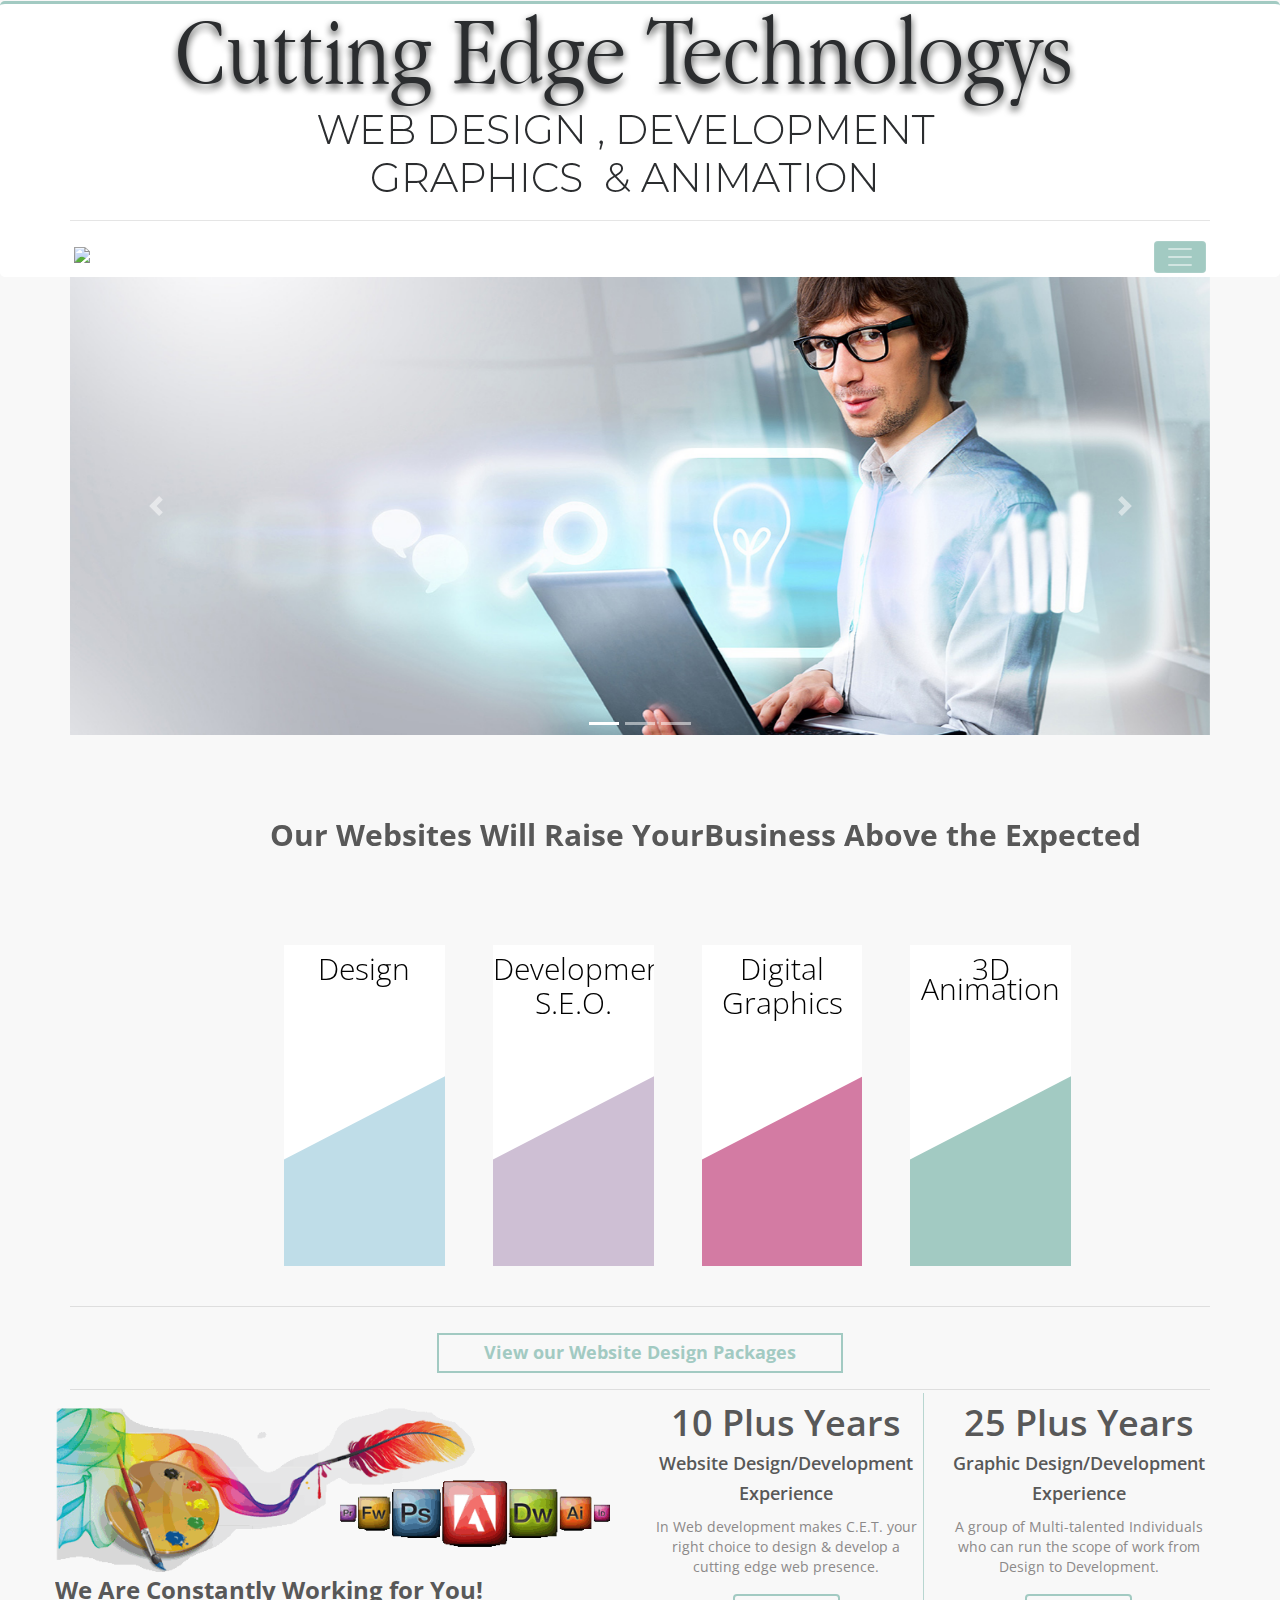
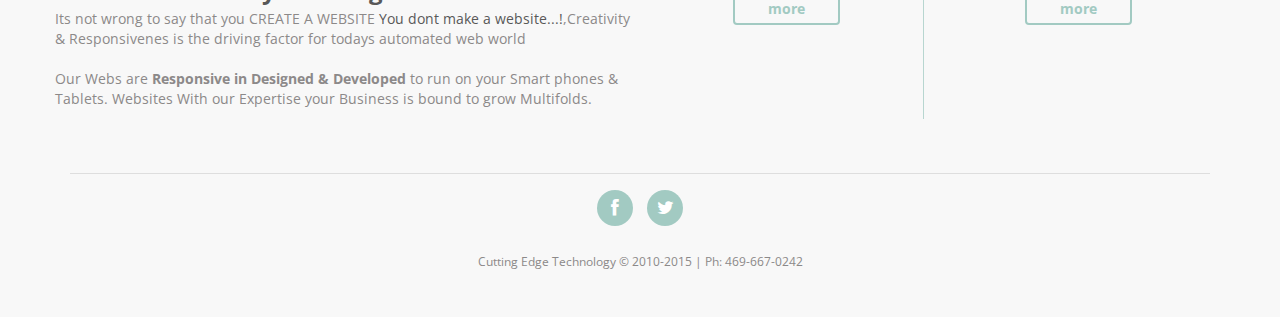
==== index.html @ 6c6d4061 "H-commit-i" ====
<!DOCTYPE html>
<html lang="en">

<head>
    <meta charset="utf-8" name="viewport" content="width=device-width, initial-scale=1, shrink-to-fit=no">
    <title>Cutting Edge Technologys</title>
    <meta name="free, free websites in dallas," content="cuttingedgetechnologys, cutting edge, technologys, technologies, free websites, websites in Dallas, websites in texas, texas websites, responsive sites, cutting edge websites, cheap website designer, webdevelopment web development, photoshop websites, e-commerce websites, webstoes, cheapwebstores, webtemplates "
    />
    <meta name="graphios designing, 3D Animation" content="graphics, poster, brochoures, logo, advertising materials, advertising, post cards, invitations, designing, content development, development, 3D models, 3D Movies, 3D motion graphics, " />
    <meta name="google-site-verification" content="2h7pcR8pGef8449ev7ErR7d0DSSHDyjpPZHNwzEjyZI" />
    <link rel="stylesheet" href="https://maxcdn.bootstrapcdn.com/bootstrap/4.4.1/css/bootstrap.min.css">
    <script src="https://ajax.googleapis.com/ajax/libs/jquery/3.4.1/jquery.min.js"></script>
    <script src="https://cdnjs.cloudflare.com/ajax/libs/popper.js/1.16.0/umd/popper.min.js"></script>
    <script src="https://maxcdn.bootstrapcdn.com/bootstrap/4.4.1/js/bootstrap.min.js"></script>
    <link rel="icon" href="images/favicon.png">
    <link rel="shortcut icon" href="images/favicon.png">
    <link rel="stylesheet" href="css/camera.css">
    <link rel="stylesheet" href="css/component.css">
    <link rel="stylesheet" href="css/style.css">
    <script src="js/jquery.js"></script>
    <script src="js/jquery-migrate-1.1.1.js"></script>
    <script src="js/jquery.equalheights.js"></script>
    <script src="js/jquery.ui.totop.js"></script>
    <script src="js/jquery.easing.1.3.js"></script>
    <script src="js/camera.js"></script>
    <script src="js/snap.svg-min.js"></script>
    <!--[if (gt IE 9)|!(IE)]><!-->
    <script src="js/jquery.mobile.customized.min.js"></script>
    <!--<![endif]-->
    <script>
        $(document).ready(function() {
            jQuery('#camera_wrap').camera({
                loader: false,
                pagination: true,
                minHeight: '394',
                thumbnails: false,
                height: '40.1875%',
                caption: false,
                navigation: false,
                fx: 'mosaic'
            });
            $().UItoTop({
                easingType: 'easeOutQuart'
            });
        });
    </script>
    <!--[if lt IE 8]>
		<div style=' clear: both; text-align:center; position: relative;'>
			<a href="http://windows.microsoft.com/en-US/internet-explorer/products/ie/home?ocid=ie6_countdown_bannercode">
				<img src="http://storage.ie6countdown.com/assets/100/images/banners/warning_bar_0000_us.jpg" border="0" height="42" width="820" alt="You are using an outdated browser. For a faster, safer browsing experience, upgrade for free today." />
			</a>
		</div>
		<![endif]-->
    <!--[if lt IE 9]>
		<script src="js/html5shiv.js"></script>
		<link rel="stylesheet" media="screen" href="css/ie.css">
		<![endif]-->
    <!--[if lt IE 10]>
		<link rel="stylesheet" media="screen" href="css/ie1.css">
		<![endif]-->
</head>

<body class="page1">

    <!--==============================header=================================-->
    <header class="jumbotron bg-white p-0 m-0">
        <!-- <div class="menu_block"> -->

        <!-- <nav id="bt-menu" class="bt-menu row">
                        <a href="#" class="bt-menu-trigger"><span>Menu</span></a>
                        <ul class="mt-5">
                            <li class="current bt-icon ml-4 mr-2 ml-md-3 mr-md-4 mr-xl-5"><a href="index.html">Home</a></li>
                            <li class="bt-icon mr-2 mr-md-4 mr-xl-5"><a href="index-1.html">About</a></li>
                            <li class="bt-icon mr-5 mr-md-5"><a href="index-2.html">Services</a></li>
                            <li class="bt-icon ml-3 mr-2"><a href="index-3.html">Projects</a></li>
                            <li class="bt-icon mr-2 mr-md-4 mr-xl-5"><a href="index-4.html">Graphics</a></li>
                            <li class="bt-icon mr-4 mr-md-4 mr-xl-5"><a href="index-5.html">Contacts</a></li>
                            <li class="bt-icon mr-4 mr-md-4 mr-xl-5"><a href="index-6.html">Packages</a></li>
                        </ul>
                    </nav> -->
        <div class="clear"></div>
        </div>
        <div class="container p-0">
            <div class="row row-header">
                <div class="col-12 col-md-12">
                    <a class="offset-xl-1" href="index.html"><img src="images/logo1.png" alt="Cutting Edge Tecnology"></a>
                    <div class="clear"></div>
                    <hr>
                    <nav class="navbar navbar-dark navbar-expand-xxl  p-1">
                        <div class="container p-0">
                            <a class="navbar-brand" href="index.html"><img src="images/untitled-2.png" height="38" width="48" alt="Logo"></a>
                            <button class="navbar-toggler" type="button" data-toggle="collapse" data-target="#Navbar">
                                    <span class="navbar-toggler-icon"></span>
                                </button>
                            <div class="collapse navbar-collapse" id="Navbar">
                                <ul class="navbar-nav">
                                    <li class="nav-item active"><a class="nav-link" href="index.html"> Home</a></li>
                                    <li class="nav-item"><a class="nav-link" href="index-1.html"> About</a></li>
                                    <li class="nav-item"><a class="nav-link" href="index-2.html"> Services</a></li>
                                    <li class="nav-item"><a class="nav-link" href="index-3.html"> Projects</a></li>
                                    <li class="nav-item"><a class="nav-link" href="index-4.html"> Graphics</a></li>
                                    <li class="nav-item"><a class="nav-link" href="index-5.html"> Contacts</a></li>
                                    <li class="nav-item dropdown"><a class="nav-link dropdown-toggle" id="navbardrop" data-toggle="dropdown">
                                              Plans
                                            </a>
                                            <div class="dropdown-menu">
                                              <a class="dropdown-item" href="index-6.html">Standard Website</a>
                                              <a class="dropdown-item" href="index-1a.html">Ecommerce Website</a>
                                              <a class="dropdown-item" href="index-1b.html">Package Website</a>
                                            </div>
                                          </li>
                                </ul>
                                </span>
                            </div>
                        </div>
                    </nav>
                </div>
            </div>
        </div>


    </header>
    <div class="container p-0">
        <div class="row row-content">
            <div class="col">
                <div id="mycarousel" class="carousel slide" data-ride="carousel">
                    <div class="carousel-inner" role="listbox">
                        <div class="carousel-item active">
                            <img src="images/slide.jpg" class="d-block img-fluid">
                        </div>
                        <div class="carousel-item">
                            <img src="images/slide1.jpg" alt="buffet" class="d-block img-fluid">
                        </div>
                        <div class="carousel-item">
                            <img src="images/slide2.jpg" alt="alberto" class="d-block img-fluid">
                        </div>
                    </div>
                    <ul class="carousel-indicators">
                        <li data-target="#mycarousel" data-slide-to="0" class="active"></li>
                        <li data-target="#mycarousel" data-slide-to="1"></li>
                        <li data-target="#mycarousel" data-slide-to="2"></li>
                    </ul>
                    <a class="carousel-control-prev" data-target="#mycarousel" data-slide="prev" role="button">
                        <span class="carousel-control-prev-icon"></span>
                    </a>
                    <a class="carousel-control-next" data-target="#mycarousel" data-slide="next" role="button">
                        <span class="carousel-control-next-icon"></span>
                    </a>
                </div>
            </div>
        </div>
        <div class="col-12">
            <div class="slogan row offset-1 offset-lg-2">
                <p class="d-inline-flex">Our Websites Will Raise Your </p>
                <p> Business Above the Expected </p><br>
            </div>
        </div>
        <section class="grid row offset-xl-2" id="grid">
            <a class="col-10 col-md-4 col-lg-3 col-xl-2 m-lg-4 m-5 p-0" href="index-1.html" data-path-hover="180,70.57627 -180,0 L 0,0 180,0 z">
                <figure>
                    <svg viewBox="0 0 180 320" preserveAspectRatio="none"><path d="M 180,160 0,262 0,0 180,0 z"/></svg>
                    <figcaption>
                        <div class="title">Design</div>
                    </figcaption>
                </figure>

            </a>
            <a class="col-10 col-md-4 col-lg-3 col-xl-2 m-lg-4 m-5 p-0" href="index-1.html" data-path-hover="180,70.57627 -180,0 L 0,0 180,0 z">
                <figure>
                    <svg viewBox="0 0 180 320" preserveAspectRatio="none"><path d="M 180,160 0,262 0,0 180,0 z"/></svg>
                    <figcaption>
                        <div class="title">Development</div>
                        <div class="title">S.E.O.</div>
                    </figcaption>
                </figure>
            </a>
            <a class="col-10 col-md-4 col-lg-3 col-xl-2 m-lg-4 m-5 p-0" href="index-2.html" data-path-hover="180,70.57627 -180,0 L 0,0 180,0 z">
                <figure>
                    <svg viewBox="0 0 180 320" preserveAspectRatio="none"><path d="M 180,160 0,262 0,0 180,0 z"/></svg>
                    <figcaption>
                        <div class="title"> Digital</div>
                        <div class="title"> Graphics</div>
                    </figcaption>
                </figure>

            </a>
            <a class="col-10 col-md-4 col-lg-3 col-xl-2 m-lg-4 m-5 p-0" href="index-2.html" data-path-hover="180,70.57627 -180,0 L 0,0 180,0 z">
                <figure>
                    <svg viewBox="0 0 180 320" preserveAspectRatio="none"><path d="M 180,160 0,262 0,0 180,0 z"/></svg>
                    <figcaption>
                        <div class="title">3D Animation</div>
                    </figcaption>
                </figure>

            </a>
        </section>
        <hr>
        <div class="row">
            <div class="col-12" align="center">
                <a href="index-1.html#here" class="btn1">View our Website Design Packages</a>
            </div>
        </div>
        <hr>
        <!--==============================Content=================================-->
        <div class="container p-0 pb-5">

            <!-- <div class="ic">Get in Touch with Cutting Edge Technologies for a Website...</div> -->
            <div class="row">
                <div class="col-10 col-md-10 col-lg-6 m-5 m-md-4 m-lg-0 p-lg-0">
                    <img src="images/bsc_P.gif" alt="">
                    <div class="extra_wrapper">
                        <div class="title1">We Are Constantly Working for You!</div>
                        <p>Its not wrong to say that you CREATE A WEBSITE <span class="col3"><a href="" rel="dofollow">You dont make a website...!</a></span>,Creativity & Responsivenes is the driving factor for todays automated web world </p>
                    </div>
                    <span class="extra_wrapper">Our Webs are <strong>Responsive in Designed & Developed</strong> to run on your Smart phones & Tablets. <span class="col3"><a href="" rel="nofollow"></a></span> Websites </span>With our Expertise your Business
                    is bound to grow Multifolds. </div>
                <div class="col-10 col-md-5 col-lg-3 m-5 m-md-4 m-lg-0 p-lg-0">
                    <div class="block1">
                        <div class="title">10 Plus Years <span>Website  Design/Development Experience</span></div>
                        In Web development makes C.E.T. your right choice to design & develop a cutting edge web presence.
                        <br>
                        <a href="index-3.html" class="btn bt1">more</a>
                    </div>
                </div>
                <div class="ver col-10 col-md-5 col-lg-3 m-5 m-md-4 m-lg-0 p-lg-0">
                    <div class="block1">
                        <div class="title">25 Plus Years <span>Graphic Design/Development Experience</span></div>
                        A group of Multi-talented Individuals who can run the scope of work from Design to Development.
                        <br>
                        <a href="index-4.html" class="btn bt1">more</a>
                    </div>
                </div>
            </div>
        </div>
        <!--==============================footer=================================-->
        <footer class="conatiner p-0 pb-5">
            <hr>
            <div class="row">
                <div class="col-12">
                    <div class="socials">
                        <a href="https://www.facebook.com/cutedgeweb" class="fa fa-facebook"></a>
                        <a href="#" class="fa fa-twitter"></a>
                    </div>
                    <div class="clear"></div>
                    <div class="copy">
                        Cutting Edge Technology &copy; 2010-2015 | Ph: 469-667-0242
                    </div>
                </div>
            </div>
        </footer>
        <script>
            $(document).ready(function() {
                $(".bt-menu-trigger").toggle(
                    function() {
                        $('.bt-menu').addClass('bt-menu-open');
                    },
                    function() {
                        $('.bt-menu').removeClass('bt-menu-open');
                    }
                );
            });
            (function() {
                function init() {
                    var speed = 250,
                        easing = mina.easeinout;
                    [].slice.call(document.querySelectorAll('#grid > a')).forEach(function(el) {
                        var s = Snap(el.querySelector('svg')),
                            path = s.select('path'),
                            pathConfig = {
                                from: path.attr('d'),
                                to: el.getAttribute('data-path-hover')
                            };
                        el.addEventListener('mouseenter', function() {
                            path.animate({
                                'path': pathConfig.to
                            }, speed, easing);
                        });
                        el.addEventListener('mouseleave', function() {
                            path.animate({
                                'path': pathConfig.from
                            }, speed, easing);
                        });
                    });
                }
                init();
            })();
        </script>

</body>

</html>
---- css/camera.css ----
/**************************
*
*	GENERAL
*
**************************/


.slider_wrapper {
	position: relative;
	text-align: left;
}

.camera_target_content {
	overflow: visible !important;

}

.camera_wrap {
	display: none;
	position: relative;
	overflow: visible !important;
	z-index: 0;
	margin-bottom: 0 !important;
}


.camera_wrap img {
	max-width: 10000px;
}

.camera_fakehover {
	height: 100%;
	min-height: 60px;
	position: relative;
	width: 100%;
}

.camera_src {
	display: none;
}
.cameraCont, .cameraContents {
	height: 100%;
	position: relative;
	width: 100%;
	z-index: 1;
}
.cameraSlide {
	bottom: 0;
	left: 0;
	position: absolute;
	right: 0;
	top: 0;
	width: 100%;
}
.cameraContent {
	bottom: 0;
	display: none;
	left: 0;
	position: absolute;
	right: 0;
	top: 0;
	width: 100%;
}
.camera_target {
	bottom: 0;
	height: 100%;
	left: 0;
	overflow: hidden;
	position: absolute;
	right: 0;
	text-align: left;
	top: 0;
	width: 100%;
	z-index: 0;
}
.camera_overlayer {
	bottom: 0;
	height: 100%;
	left: 0;
	overflow: hidden;
	position: absolute;
	right: 0;
	top: 0;
	width: 100%;
	z-index: 0;
}
.camera_target_content {
	bottom: 0;
	left: 0;
	overflow: hidden;
	position: absolute;
	right: 0;
	top: 0;
	z-index: 2;
}
.camera_target_content .camera_link {
    background: url(../images/blank.gif);
	display: block;
	height: 100%;
	text-decoration: none;
}
.camera_loader {
    background: #fff url(../images/camera-loader.gif) no-repeat center;
	background: rgba(255, 255, 255, 0.9) url(../images/camera-loader.gif) no-repeat center;
	border: 1px solid #ffffff;
	border-radius: 18px;
	height: 36px;
	left: 50%;
	overflow: hidden;
	position: absolute;
	margin: -18px 0 0 -18px;
	top: 50%;
	width: 36px;
	z-index: 3;
}

.camera_nav_cont {
	height: 65px;
	overflow: hidden;
	position: absolute;
	right: 9px;
	top: 15px;
	width: 120px;
	z-index: 4;
}
.camerarelative {
	overflow: hidden;
	position: relative;
}
.imgFake {
	cursor: pointer;
}
.camera_commands > .camera_stop {
	display: none;	
}


.slide_wrapper .camera_prev{
	background: url(../images/prevnext_bg.png) 0 0 repeat;
	width: 70px;	
	top: 0 !important;
	height: auto !important;
	bottom: 0;
	left: -80px;
	display: block;
	position: absolute;
	opacity: 1 !important;
	transition: 0.5s ease;
	-o-transition: 0.5s ease;
	-webkit-transition: 0.5s ease;
}

.slide_wrapper .camera_prev>span {
	background: url(../images/prev.png) center 0 no-repeat;
	top: 50%;
		
	margin-top: -10px;
	position: absolute;
	display: block;
	height: 20px;
	left: 0;
	right: 0;
}

.slide_wrapper .camera_next>span {
	background: url(../images/next.png) center 0 no-repeat;
	top: 50%;
	margin-top: -10px;
	position: absolute;
	display: block;
	left: 0;
	right: 0;
	height: 20px;
}



.slide_wrapper .camera_next {
	background: url(../images/prevnext_bg.png) 0 0 repeat;
	width: 70px;	
	top: 0  !important;
	bottom: 0;
	height: auto !important;

	right: -80px;
	display: block;
	position: absolute;
	opacity: 1 !important;
	transition: 0.5s ease;
	-o-transition: 0.5s ease;
	-webkit-transition: 0.5s ease;
}

.camera_thumbs_cont {
	z-index: 900;
	position: absolute;
	bottom: 0;
	left: 0;
	right: 0;
}


.camera_thumbs_cont > div {
	float: left;
	width: 100%;

}
.camera_thumbs_cont ul {
	background: url(../images/thumb_bg.png) 0 0 repeat;
	overflow: hidden;
	position: relative;
	width: 100% !important;
	margin: 0 !important;
	margin-left: 0px !important;
	left: 0% !important;
	margin-top: 0px !important;
	text-align: center;
	padding: 10px 0 10px;
}
.camera_thumbs_cont ul li {
	background-color: transparent;
	display: inline-block;
	font-size: 0;
	line-height: 0;
	transition: 0.5s ease;
	-o-transition: 0.5s ease;
	-webkit-transition: 0.5s ease;
}

.camera_thumbs_cont ul li+li  {
	margin-left: 11px !important;
}
.camera_thumbs_cont ul li > img {
	cursor: pointer;
	opacity: 1 !important;
	vertical-align:bottom;
	transition: 0.5s ease;
	-o-transition: 0.5s ease;
	-webkit-transition: 0.5s ease;
}





.camera_thumbs_cont ul li:hover, .camera_thumbs_cont ul li.cameracurrent {
	opacity: 0.5;
}
.camera_clear {
	display: block;
	clear: both;
}
.showIt {
	display: none;
}
.camera_clear {
	clear: both;
	display: block;
	height: 1px;
	margin: -1px 0 25px;
	position: relative;
	text-align: right;
}



.caption {
	position: absolute;
	text-align: center;
	left: 50%;
	top: 0;
	bottom: 0;
	margin-left: -585px;
	width: 1170px;
	color: #fff;
	-moz-box-sizing: border-box;
	-webkit-box-sizing: border-box;
	-o-box-sizing: border-box;
	box-sizing: border-box;
}


.caption p {
	font-size: 24px;
	line-height: 30px;
	font-weight: 300;
	margin-bottom: 0;
	margin-bottom: 75px;
}

.caption a {
	position: absolute;
	bottom: -14px;
	display: inline-block;
	background: url(../images/capt_link.png) 0 0 repeat-x #e05239;
	border-radius: 8px;
	font: 24px/30px 'Yeseva One', cursive;
	color: #fff;
	text-transform: uppercase;
	padding: 22px 74px 20px 79px;
	position: relative;
	box-shadow: 0 3px 1px rgba(0,0,0,0.3)
}

.caption a:after {
	position: absolute;
	display: block;
	content: '';
	left: 2px;
	right: 2px;
	top: 2px;
	bottom: 2px;
	border-radius: 6px;
	border: 1px solid #ec9889;
	transition: 0.5s ease;
	-o-transition: 0.5s ease;
	-webkit-transition: 0.5s ease;
}

.caption a:hover:after {
	left: 5px;
	top: 5px;
	right: 5px;
	bottom: 5px;
}

.caption a:hover {
	background-position: 0 -100px;
	background-color: #e05239;
	color: #fff;
}

/**************************
*
*	COLORS & SKINS
*
**************************/




.camera_pag  {
	display: block;
	position: absolute;
	right: 50%;
	margin-right: -470px;
	bottom: -23px;
	overflow: hidden;
	z-index: 999;
	text-align: left;

}

.camera_pag_ul {
 	overflow: hidden;


}

.camera_pag ul li {
	float: left;
}

@media (min-width: 768px){
	.camera_pag {margin: 0px; float: right; right: 40%; left: 40%; position: absolute;}
}


.camera_pag ul li+li {
	margin-left: 3px;
}

.camera_pag ul li span {
	background-color: #585858;
	display: block;
	width: 54px;
	height: 7px;
	overflow: hidden;
	color: transparent;
	text-indent: -100px;
	transition: 0.5s ease;
    -o-transition: 0.5s ease;
    -webkit-transition: 0.5s ease;
}

.camera_pag ul li:hover span, .camera_pag ul li.cameracurrent span {
	cursor: pointer;
	background-color: #a2cac2;
}

/*

.camera_prev, .camera_next {
	display: block;
	position: absolute;
	width: 40px;
	height: 68px;
	left: 50%;
	margin-left: -625px;
	cursor: pointer;
	top: 50%;
	margin-top: -34px;
	z-index: 999;
	background: url(../images/prevnext.png) 0 0 no-repeat;
	
}

.camera_next {
	left: auto;
	margin-left: 0;
	right: 50%;
	margin-right: -625px;
	background-position: right bottom;
}

.camera_prev:hover {
	background-position: 0 bottom;
}

.camera_next:hover  {
	background-position: right 0;
}
*/
---- css/component.css ----
/* Common style */
.grid {
}

.grid a {
	float: left;
	display: block;
	margin: 0 10px;
	width: 220px;
	position: relative;
}

.grid a span {
	display: block;
	color: #fff;
	padding: 5px 45px 7px;
	font: bold 18px/24px 'Open Sans Condensed', sans-serif;
	border: 2px solid #fff;
	position: absolute;
	overflow: hidden;
	left: 50%;
	top: 50%;
	margin-top: 9px;
	z-index: 999;
	margin-left: -65px;
	transition: 0.5s ease;
	-o-transition: 0.5s ease;
	-webkit-transition: 0.5s ease;
	transform: scale(0);
    -webkit-transform: scale(0);
    -o-transform: scale(0);
    -moz-transform: scale(0);
    -ms-transform: scale(0);
}

.grid a:hover span {
	transform: scale(1);
    -webkit-transform: scale(1);
    -o-transform: scale(1);
    -moz-transform: scale(1);
    -ms-transform: scale(1);
}


.grid figure {
	position: relative;
	overflow: hidden;
	background: #bfdde8;
	height: 321px;
}

.grid a+a figure  {
	background-color: #cebfd4;
}

.grid a+a+a figure  {
	background-color: #d37ba3;
}

.grid a+a+a+a figure  {
	background-color: #a2cac2;
}

.grid figure img {
	position: relative;
	display: block;
	width: 100%;
	opacity: 0.7;
	-webkit-transition: opacity 0.3s;
	transition: opacity 0.3s;
}

.grid figcaption {
	position: absolute;
	top: 0;
	z-index: 11;
	width: 100%;
	height: 100%;
	text-align: center;
}

.grid figcaption {
	-webkit-backface-visibility: hidden;
	backface-visibility: hidden;
}

/* Style for SVG */
.grid svg {
	position: absolute;
	top: -1px; /* fixes rendering issue in FF */
	z-index: 10;
	width: 101%;
	height: 82%;
}


.grid svg path {
	fill: #fff;
}

/* Hover effects */
---- css/style.css ----
/**/

@import url(//fonts.googleapis.com/css?family=Open+Sans:400);
@import url(//fonts.googleapis.com/css?family=Open+Sans:300);
@import url(//fonts.googleapis.com/css?family=Open+Sans:700);
@import url(//fonts.googleapis.com/css?family=Open+Sans:600);
@import url(http://fonts.googleapis.com/css?family=Open+Sans+Condensed:700);

/*       'Open Sans', sans-serif     */

@import "../css/reset.css";
@import "../css/grid.css";
@import "../css/menu.css";
@import "../css/font-awesome.css";
input {
    outline: none !important;
    border-radius: 0 !important;
}

html {
    width: 100%;
}

a[href^="tel:"] {
    color: inherit;
    text-decoration: none;
}

* {
    -webkit-text-size-adjust: none;
}

body {
    font: 14px/20px 'Open Sans', sans-serif;
    color: #8c8989;
    background-color: #f8f8f8;
    position: relative;
    /* min-width:960px; */
    padding-top: 1px;
}

.ic {
    border: 0;
    float: right;
    background: #fff;
    color: #f00;
    width: 50%;
    line-height: 10px;
    font-size: 10px;
    margin: -220% 0 0 0;
    overflow: hidden;
    padding: 0
}

body.pt0 {
    padding-top: 0;
}

h1,
h2,
h3,
h4,
h5,
h6 {
    font-weight: normal;
    color: #009fb3;
}

h2 {
    font-size: 30px;
    line-height: 30px;
    color: #585858;
    font-weight: bold;
    padding-top: 50px;
    margin-bottom: 43px;
}

h3 {
    font: bold 30px/30px 'Open Sans Condensed', sans-serif;
    color: #585858;
    padding-top: 45px;
    margin-bottom: 46px;
}

h4 {
    font: bold 22px/22px 'Open Sans Condensed', sans-serif;
    color: #585858;
    padding-top: 10px;
    margin-bottom: 10px;
}

p {
    margin-bottom: 20px;
}

img {
    max-width: 100%;
}

address {
    font-style: normal;
}

ul {
    padding: 0;
    margin: 0;
    list-style: none;
}

ul.list {
    padding-top: 18px;
    margin-bottom: 46px;
}

ul.list li {
    padding-left: 28px;
    position: relative;
}

ul.list li:after {
    position: absolute;
    content: '';
    left: 0;
    top: 0;
    display: block;
    font-family: 'FontAwesome';
    font-size: 24px;
    line-height: 20px;
    color: #a2cac2;
}

ul.list li+li {
    margin-top: 16px;
}

ul.list1 {
    padding-left: 10px;
}

ul.list1 li+li {
    margin-top: 21px;
}

ul.list1 li+li+li {
    margin-top: 22px;
}

ul.list1 time {
    font-size: 18px;
    color: #8cb2aa;
    font-weight: 600;
    margin-top: 1px;
    float: left;
    width: 68px;
}


/*links*/

a {
    text-decoration: none;
    color: inherit;
    outline: none;
    transition: 0.5s ease;
    -o-transition: 0.5s ease;
    -webkit-transition: 0.5s ease;
}

a:hover {
    color: #a2cac2;
    text-align: center;
}

a.btn,
button.btn {
    display: inline-block;
    color: #a2cac2;
    font: bold 18px/24px 'Open Sans Condensed', sans-serif;
    border: 2px solid #a2cac2;
    padding: 5px 45px 7px;
    margin-top: 47px;
}

a.btn:hover,
button.btn:hover {
    background-color: #a2cac2;
    color: #fff;
}

a.btn1 {
    display: inline-block;
    color: #a2cac2;
    font: bold 18px/24px 'Open Sans Condensed', sans-serif;
    border: 2px solid #a2cac2;
    padding: 5px 45px 7px;
    margin-top: 10px;
}

a.btn1:hover {
    background-color: #a2cac2;
    color: #fff;
}


/*preclass*/

.mb0 {
    margin-bottom: 0px !important;
}

.m0 {
    margin: 0 !important;
}

.pad0 {
    padding: 0 !important;
}

.pt0 {
    padding-top: 0;
}

.img_inner {
    max-width: 100%;
    -moz-box-sizing: border-box;
    -webkit-box-sizing: border-box;
    -o-box-sizing: border-box;
    box-sizing: border-box;
    margin-bottom: 51px;
    position: relative;
    margin-top: 5px;
}

.fleft {
    float: left;
    margin-right: 20px;
    margin-top: 5px;
    margin-bottom: 0px;
}

.page1 .fleft {
    margin-top: 1px;
    margin-right: 22px;
}

.fright {
    float: right !important;
}

.upp {
    text-transform: uppercase;
}

.alright {
    text-align: right;
}

.center {
    text-align: center;
}

.wrapper,
.extra_wrapper {
    overflow: hidden;
}

.clear {
    float: none !important;
    clear: both;
}


/*header*/

header {
    display: block;
    position: relative;
    z-index: 999;
    padding: 50px 0 0px;
    border-top: 3px solid #a2cac2;
    border-bottom: 3px solid #c3dcd7;
}

.pt0 header {
    border-top-width: 1px;
}

.page1 header {
    border-bottom: 0;
    border-top-width: 3px;
}

h1 {
    float: none;
    z-index: 999;
    font-size: 0;
    text-align: center;
    line-height: 0;
    margin-bottom: 45px;
}

h1 a {
    display: inline-block;
    overflow: hidden;
    width: 162px;
    height: 48px;
    text-indent: -999px;
    transition: 0s ease;
    -o-transition: 0s ease;
    -webkit-transition: 0s ease;
}

h1 a img {
    display: block;
}

.slogan {
    padding-top: 90px;
    padding-bottom: 56px;
    text-align: center;
    color: #585858;
    font: bold 30px/20px 'Open Sans Condensed', sans-serif;
}

.slogan a.btn {
    margin-top: 42px;
}

#grid .title {
    padding-top: 14px;
    font: 300 30px/20px 'Open Sans', sans-serif;
    color: #000;
}


/*Content*/

.content {
    padding-bottom: 156px;
}

.page1 .content {
    padding-top: 99px;
    padding-bottom: 96px;
}

.title1 {
    font: bold 24px/20px 'Open Sans', sans-serif;
    color: #585858;
    margin-bottom: 9px;
}

.cl1 {
    height: 5px;
}

.block1 {
    padding: 0 10px;
    text-align: center;
}

.block1 .title {
    margin-bottom: 9px;
    color: #585858;
    font-weight: 600;
    font-size: 36px;
    line-height: 30px;
    padding-top: 2px;
}

.block1 .title span {
    padding-top: 10px;
    display: block;
    font-size: 18px;
}

a.btn.bt1 {
    font-size: 14px;
    line-height: 18px;
    margin-top: 17px;
    padding: 4px 33px 5px;
}

.ver {
    position: relative;
}

.ver:after {
    content: '';
    position: absolute;
    left: -10px;
    background-color: #b8d6d0;
    width: 1px;
    top: -13px;
    bottom: -10px;
    display: block;
}

.gray_block {
    padding-bottom: 49px;
    background-color: #ebebeb;
    width: 100%;
}

.block2 {
    padding-top: 52px;
}

.block2 time {
    display: block;
    border-right: 1px solid #bed0cc;
    float: left;
    font-size: 18px;
    padding-top: 1px;
    line-height: 24px;
    color: #585858;
    padding-right: 15px;
    margin-right: 17px;
}

.block2 .clear {
    height: 10px;
}

.block2 time span {
    display: block;
    margin-bottom: 5px;
    color: #8cb2aa;
    font-weight: 600;
    font-size: 30px;
}

.block2 .title {
    color: #8cb2aa;
    font-size: 18px;
    line-height: 24px;
    font-weight: 600;
}

.block2 p {
    border-bottom: 1px solid #bed0cc;
    padding-bottom: 15px;
    margin-bottom: 13px;
}

.block2>a {
    font: bold 14px/18px 'Open Sans Condensed', sans-serif;
}

.text1 {
    margin-top: -1px;
    margin-bottom: 11px;
    font-size: 18 px;
    line-height: 24px;
    font-weight: 600;
}

.block3 img {
    border: 5px solid #bfdde8;
    margin-bottom: 43px;
}

.text2 {
    font-size: 20px;
    line-height: 30px;
    color: #585858;
    font-weight: 600;
    margin-bottom: 9px;
}

.bd1 img {
    border-color: #cebfd4 !important;
}

.bd2 img {
    border-color: #d37ba3 !important;
}

.bd3 img {
    border-color: #a2cac2 !important;
}

.cont1 {
    padding-bottom: 40px;
}

.cont2 {
    padding-bottom: 46px;
}

.responsive {
    height: 800px;
    position: relative;
    background-color: #d4d2d2;
}

.gallery {
    padding-top: 46px;
    overflow: hidden;
}

.gallery .clear {
    height: 100px;
}

a.gal img {
    border: 5px solid #bfdde8;
    transition: 0.5s ease;
    -o-transition: 0.5s ease;
    -webkit-transition: 0.5s ease;
    box-shadow: 0 0 #fff;
}

a.gal {
    margin-bottom: 39px;
    display: block;
    background: url(../images/magnify.png) center center no-repeat #a4cbc3;
}

a.gal:hover img {
    opacity: 0.2;
}

.gallery .text1 {
    padding-bottom: 4px;
    color: #585858;
}

.gallery a.btn {
    margin-top: 38px;
}

.blog {
    padding-top: 42px;
    overflow: hidden;
}

.blog img {
    margin-top: 4px;
    margin-right: 20px;
    float: left;
    border: 5px solid #bfdde8;
    border-top-width: 8px;
    border-bottom-width: 8px;
}

.blog .text1 {
    padding-bottom: 10px;
    color: #585858;
}

.blog+.blog {
    padding-top: 41px;
}

.blog+.blog+.blog {
    padding-top: 40px;
}

.blog time {
    font-size: 14px;
    padding-top: 11px;
    display: block;
}

.blog a.btn,
button.btn {
    margin-top: 25px;
}

.text1.head1 {
    padding-top: 42px;
}

ul.list.l1 {
    padding-top: 2px;
    margin-bottom: 0;
}

ul.list.l1+ul.list.l1 {
    padding-top: 18px;
    margin-bottom: 38px;
}

.post {
    overflow: hidden;
    padding-top: 20px;
}

.post+.post+.post {
    padding-top: 20px;
}

.post .fl {
    text-align: center;
    background-color: #a2cac2;
    padding: 4px 5px;
    margin-right: 10px;
    float: left;
    margin-top: 4px;
}

.post time {
    padding-top: 6px;
    display: block;
    color: #585858;
    font-weight: 600;
    font-size: 14px;
    line-height: 20px;
}


/****Map***/

.col1 {
    color: #a2cac2;
}

.col2 {
    color: #8cb2aa;
}

.col1 a:hover,
a.col1:hover,
.col2 a:hover,
a.col2:hover {
    color: #585858;
}

.col3 {
    color: #585858;
}

h2.head1 {
    padding-top: 93px;
    font-weight: 300;
    margin-bottom: 36px;
    color: #000;
}

.map {}

.map figure {
    padding-top: 46px;
    width: 100%;
    -moz-box-sizing: border-box;
    -webkit-box-sizing: border-box;
    -o-box-sizing: border-box;
    box-sizing: border-box;
    display: block;
}

.map figure iframe {
    width: 100%;
    height: 350px;
    max-width: 100%;
}

.map address {
    overflow: hidden;
    margin-bottom: 26px;
}

address dt {
    margin-bottom: 20px;
}

address dd span {
    min-width: 80px;
    display: inline-block;
    text-align: left;
}

#map {
    width: 100%;
    margin-top: 106px;
    height: 350px;
}

.contact h3.head3 {
    padding-top: 58px;
    margin-bottom: 44px;
}

a.col2:hover {
    color: #000;
}


/************Footer***********/

footer {
    padding: 55px 0 70px;
    display: block;
    text-align: center;
    font-size: 12px;
    line-height: 14px;
}

footer a:hover {}

.socials {
    font-size: 0;
    line-height: 0;
}

.socials a {
    display: inline-block;
    width: 36px;
    height: 36px;
    border-radius: 500px;
    background-color: #a2cac2;
    color: #fff;
    font-size: 18px;
    line-height: 36px;
}

.socials a+a {
    margin-left: 14px;
}

.socials a+a+a {
    margin-left: 13px;
}

.copy {
    padding-top: 29px;
}

#toTop {
    background: url("../images/totop.png") no-repeat scroll left 0 rgba(0, 0, 0, 0);
    border: medium none;
    bottom: 70px;
    display: none;
    height: 46px;
    width: 46px;
    left: 58%;
    margin-left: 500px;
    overflow: hidden;
    position: fixed;
    text-decoration: none;
    text-indent: -999px;
    transition: all 0s ease 0s;
    z-index: 20;
}

#toTop:hover {
    background-position: right 0;
    outline: medium none;
}

span.link {
    position: relative;
}

span.link a span {
    display: none;
}

span.link a:hover {
    font-size: 99%;
    font-color: #000000;
}

span.link a:hover span {
    display: block;
    -webkit-transform: -webkit-transition 2s ease-in-out 1s;
    -moz-transform: -moz-transition 2s ease-in-out 1s;
    transform: transition 2s ease-in-out 1s;
    position: absolute;
    margin-top: 10px;
    margin-left: -10px;
    margin-bottom: 5px;
    border-radius: 5px;
    border: 5px solid #bfdde8;
    width: 350px;
    padding: 5px;
    z-index: 100;
    color: #FFFFFF;
    background: #000000;
    font: 12px "Arial", sans-serif;
    text-align: left;
    text-decoration: none;
}

span.link1 {
    position: relative;
}

span.link1 a span {
    display: none;
}

span.link1 a:hover {
    font-size: 99%;
    font-color: #000000;
}

span.link1 a:hover span {
    display: block;
    position: absolute;
    margin-top: 10px;
    margin-left: -10px;
    margin-bottom: 5px;
    border-radius: 5px;
    border: 5px solid #bfdde8;
    width: 350px;
    padding: 5px;
    z-index: 100;
    color: #FFFFFF;
    background: #000000;
    font: 14px "Arial", sans-serif;
    text-align: left;
    text-decoration: none;
}

span.link2 {
    position: relative;
}

span.link2 a span {
    display: none;
}

span.link2 a:hover {
    font-size: 99%;
    font-color: #000000;
}

span.link2 a:hover span {
    display: block;
    position: absolute;
    margin-top: 10px;
    margin-left: -10px;
    margin-bottom: 5px;
    border-radius: 5px;
    border: 5px solid #bfdde8;
    width: 350px;
    padding: 5px;
    z-index: 100;
    color: #FFFFFF;
    background: #000000;
    font: 14px "Arial", sans-serif;
    text-align: left;
    text-decoration: none;
}

span.link3 {
    position: relative;
}

span.link3 a span {
    display: none;
}

span.link3 a:hover {
    font-size: 99%;
    font-color: #000000;
}

span.link3 a:hover span {
    display: block;
    position: absolute;
    margin-top: 10px;
    margin-left: -10px;
    margin-bottom: 5px;
    border-radius: 5px;
    border: 5px solid #bfdde8;
    width: 350px;
    padding: 5px;
    z-index: 100;
    color: #FFFFFF;
    background: #000000;
    font: 14px "Arial", sans-serif;
    text-align: left;
    text-decoration: none;
}

.Bigblock {
    display: block;
    position: absolute;
    top: 500px;
    padding-left: 70px;
    width: 800px;
    z-index: 100;
    color: #000000;
    font: 40px "Arial", sans-serif;
    text-align: left;
    text-decoration: bold;
}

span.link4 {
    position: relative;
}

span.link4 a span {
    display: none;
}

span.link4 a:hover {
    font-size: 99%;
    font-color: #000000;
}

span.link4 a:hover span {
    display: block;
    position: absolute;
    margin-top: 10px;
    margin-left: -10px;
    margin-bottom: 5px;
    border-radius: 5px;
    border: 5px solid #bfdde8;
    width: 350px;
    padding: 5px;
    z-index: 1000;
    color: #FFFFFF;
    background: #000000;
    font: 14px "Arial", sans-serif;
    text-align: left;
    text-decoration: none;
}

span.link5 {
    position: relative;
}

span.link5 a span {
    display: none;
}

span.link5 a:hover {
    font-size: 99%;
    font-color: #000000;
}

span.link5 a:hover span {
    display: block;
    position: absolute;
    margin-top: 10px;
    margin-left: -10px;
    margin-bottom: 5px;
    border-radius: 5px;
    border: 5px solid #bfdde8;
    width: 350px;
    padding: 5px;
    z-index: 3;
    color: #FFFFFF;
    background: #000000;
    font: 14px "Arial", sans-serif;
    text-align: left;
    text-decoration: none;
}

span.link6 {
    position: relative;
}

span.link6 a span {
    display: none;
}

span.link6 a:hover {
    font-size: 99%;
    font-color: #000000;
}

span.link6 a:hover span {
    display: block;
    position: absolute;
    margin-top: 10px;
    margin-left: -10px;
    margin-bottom: 5px;
    border-radius: 5px;
    border: 5px solid #bfdde8;
    width: 350px;
    padding: 5px;
    z-index: 1;
    color: #FFFFFF;
    background: #000000;
    font: 14px "Arial", sans-serif;
    text-align: left;
    text-decoration: none;
}

span.link7 {
    position: relative;
}

span.link7 a span {
    display: none;
}

span.link7 a:hover {
    font-size: 99%;
    font-color: #000000;
}

span.link7 a:hover span {
    display: block;
    position: absolute;
    margin-top: 10px;
    margin-left: -10px;
    margin-bottom: 5px;
    border-radius: 5px;
    border: 5px solid #bfdde8;
    width: 350px;
    padding: 5px;
    z-index: 1;
    color: #FFFFFF;
    background: #000000;
    font: 14px "Arial", sans-serif;
    text-align: left;
    text-decoration: none;
}

span.link8 {
    position: relative;
}

span.link8 a span {
    display: none;
}

span.link8 a:hover {
    font-size: 99%;
    font-color: #000000;
}

span.link8 a:hover span {
    display: block;
    position: relative;
    margin-top: 10px;
    margin-left: -10px;
    margin-bottom: 5px;
    border-radius: 5px;
    border: 5px solid #bfdde8;
    width: 125px;
    padding: 5px;
    z-index: 1;
    color: #FFFFFF;
    background: #000000;
    font: 14px "Arial", sans-serif;
    text-align: left;
    text-decoration: none;
}

span.link9 {
    position: relative;
}

span.link9 a span {
    display: none;
}

span.link9 a:hover {
    font-size: 99%;
    font-color: #000000;
}

span.link9 a:hover span {
    display: block;
    position: relative;
    margin-top: 10px;
    margin-left: -10px;
    margin-bottom: 5px;
    border-radius: 5px;
    border: 5px solid #bfdde8;
    width: 125px;
    padding: 5px;
    z-index: 1;
    color: #FFFFFF;
    background: #000000;
    font: 14px "Arial", sans-serif;
    text-align: left;
    text-decoration: none;
}

span.link10 a span {
    display: none;
}

span.link10 a:hover {
    font-size: 99%;
    font-color: #000000;
    border-radius: 5px;
}

span.link10 a:hover span {
    display: block;
    position: absolute;
    margin-top: 5px;
    margin-left: 300px;
    margin-bottom: 5px;
    border-radius: 5px;
    border: 5px solid #bfdde8;
    width: 350px;
    padding: 5px;
    z-index: 100;
    color: #FFFFFF;
    background: #000000;
    font: 14px "Arial", sans-serif;
    text-align: left;
    text-decoration: none;
}

.block3 {
    background: #FFFFFF;
    border: 1px solid #000000;
    padding: 4px;
    z-index: 1;
}

.mh-1 {
    background: #bfdde8;
}

.mh-2 {
    background: #d37ba3;
}

.mh-3 {
    background: #a2cac2;
}

.mh-4 {
    background: #bfdde8;
}

.mh-5 {
    background: #cebfd4;
}

.mh-6 {
    background: #d37ba3;
}

.mh-7 {
    background: #a2cac2;
}

.mh-8 {
    background: #bfdde8;
}

.mh-9 {
    background: #cebfd4;
}

.modal-title {
    font: "Arial", sans-serif !important;
    padding: 0px;
}

.modal-body {
    background: #e0e0e0 !important;
    color: black;
}

@media (max-width: 768px) {
    .Bigblock {
        top: 250px;
        font-size: 20px;
        z-index: 100;
        padding-left: 30px;
    }
    .nav-item a {
		font-size: 10px;
	}
	.nav-item a {
		padding-top: 0;
		padding-bottom: 0;
	}
	.nav-head {
		font-size: 20px;
	}
    /* .nav-item:first-child {
        padding-left: 20px;
    } */
}

@media (min-width: 768px) {
    .Bigblock {
        top: 400px;
        font-size: 30px;
        z-index: 100;
        padding-left: 50px;
    }
    .nav-item a, .nav-head {
        font-size: 20px;
    }
    /* .nav-item:first-child {
        padding-left: 10px;
    }
    .nav-item {
        padding-left: 3px;
    } */
}

@media (min-width: 992px) {
    .nav-item a, .nav-head {
        font-size: 20px;
    }
    /* .nav-item:first-child {
        margin-left: 90px;
    }
    .nav-item {
        padding-left: 20px;
    } */
}

.navbar-dark {
    background-color: #fff !important;
}

.nav-item a {
	color: #a2cac2 !important;
}

.nav-item a:hover, .nav-item:hover {
	color: white !important;
}
.navbar-toggler {
    background-color: #a2cac2;
    padding: 0 10px;
}

.navbar-nav {
    display: flex;
	flex-direction: row;
	align-content: space-between;
	justify-content: center;
}

.nav-item:hover {
	background-color: #a2cac2;
}

.nav-item:first-child {
	/* border-left: 1px solid #a2cac2; */
	border-radius: 5px;
}
.nav-item {
	padding: 10px;
	margin-bottom: 0px;
	border-radius: 5px;
	border-right: 1px solid #a2cac2;
}

.nav-head {
	font-family: 14px/20px 'Open Sans', sans-serif;
	color: black;
}
---- css/ie.css ----
/*.socials a, .box img, .div-tabs img
{
	behavior:url(js/PIE.htc);
	position: relative;
}

.price, .block1 .price strong
{
	behavior:url(js/PIE.htc);
}*/

#form .invalid .error-message, 
#form .empty .empty-message {
	display: block;

}

#form .error-message, 
#form .empty-message {
	display: none;
}


a.gal:hover img{
	filter:progid:DXImageTransform.Microsoft.Alpha(opacity=20);
}

.bt-menu ul {
	display: none;
}

.bt-menu-open ul{
	display: block !important;
}

#grid .title{
	background-color: #fff;
	padding-bottom: 80px;
}

#grid  a:hover .title {
	padding-bottom: 20px;;
---- css/ie1.css ----
.block1 {
	overflow: hidden;
}

.block1.blur img {
	margin-left: 1px;
}

.hours .title {
	top: 45px;
	left: 12px !important;
}

.bt-menu-trigger span:before {
	top: -7px;
}

.bt-menu-trigger span:after {
	bottom: -7px;
}

.bt-menu-open span {
	margin-top: -4px;
}

.bt-menu-open .bt-menu-trigger span:before {
	top: -12px;
	height: 7px !important;
}

.bt-menu-open .bt-menu-trigger span:after {
	bottom: -12px;
	height: 7px !important;
}


#form .invalid .error-message, #form .empty .empty-message {
	display: block;
}

#form .error-message, #form .empty-message {
	display: none;
}

.card-back {
	display: none !important;
}

.a_content  li:hover .card-back {
	display: block !important;
}
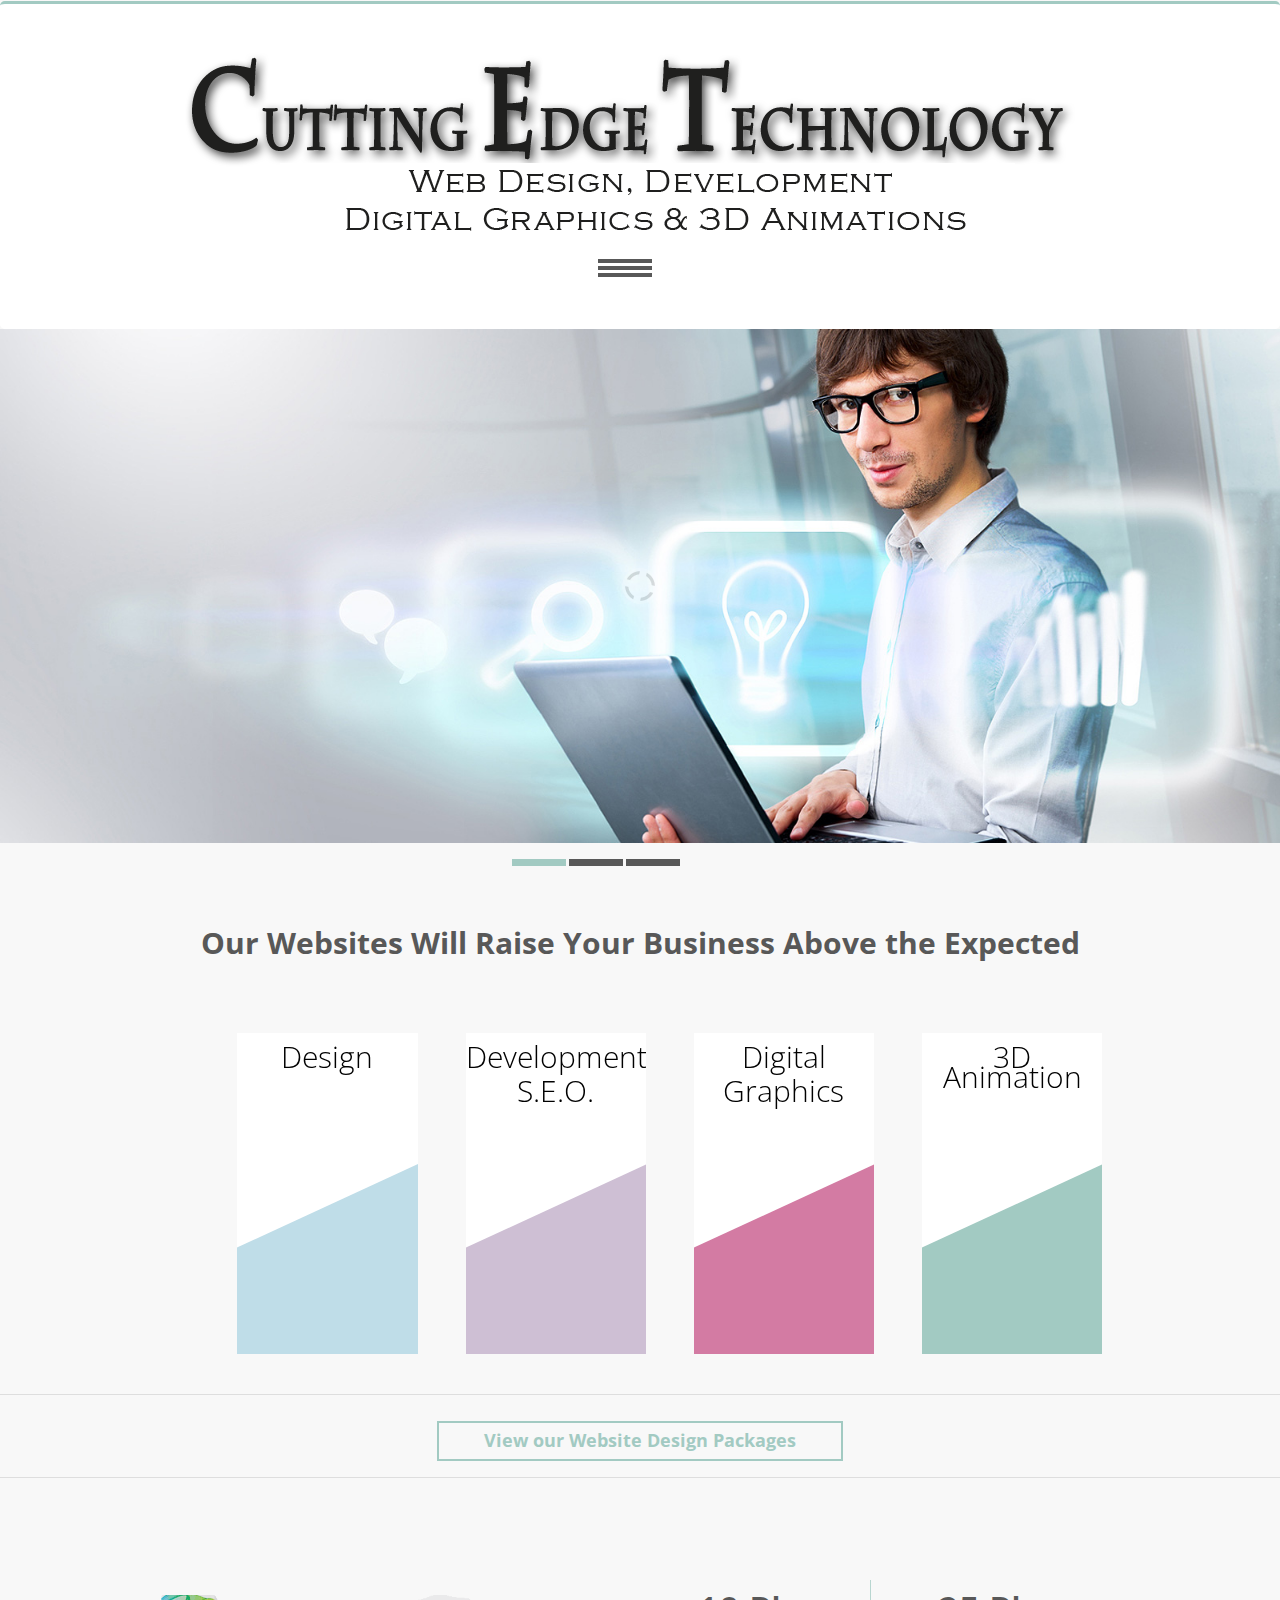
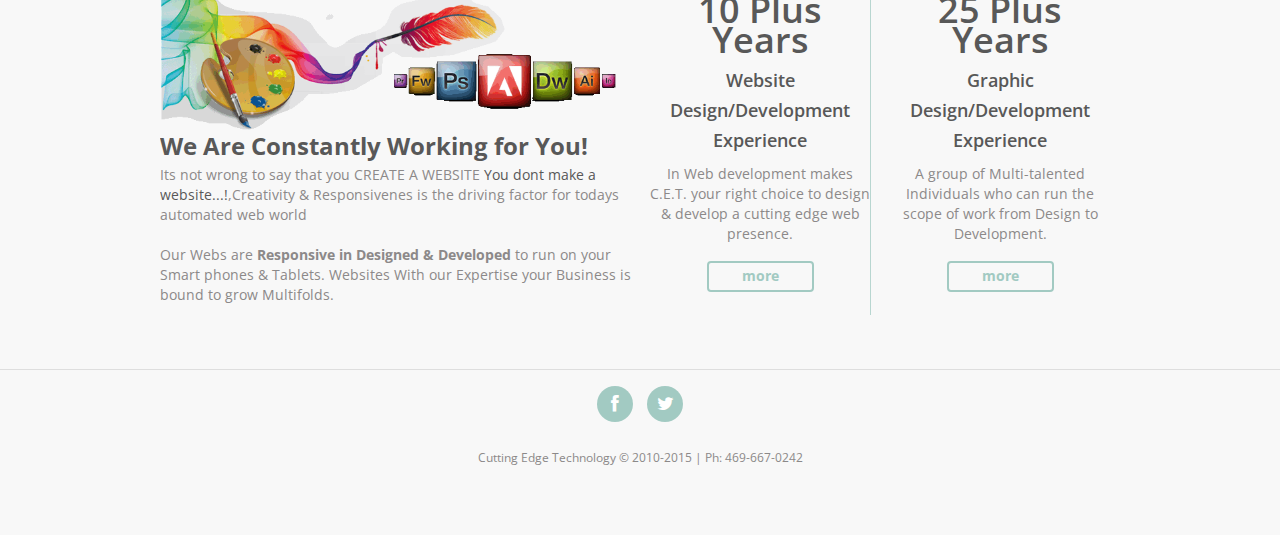
==== commit 5b07806d: "h-index" ====
--- a/index.html
+++ b/index.html
@@ -61,230 +61,175 @@
 </head>
 
 <body class="page1">
-
     <!--==============================header=================================-->
-    <header class="jumbotron bg-white p-0 m-0">
-        <!-- <div class="menu_block"> -->
-
-        <!-- <nav id="bt-menu" class="bt-menu row">
-                        <a href="#" class="bt-menu-trigger"><span>Menu</span></a>
-                        <ul class="mt-5">
-                            <li class="current bt-icon ml-4 mr-2 ml-md-3 mr-md-4 mr-xl-5"><a href="index.html">Home</a></li>
-                            <li class="bt-icon mr-2 mr-md-4 mr-xl-5"><a href="index-1.html">About</a></li>
-                            <li class="bt-icon mr-5 mr-md-5"><a href="index-2.html">Services</a></li>
-                            <li class="bt-icon ml-3 mr-2"><a href="index-3.html">Projects</a></li>
-                            <li class="bt-icon mr-2 mr-md-4 mr-xl-5"><a href="index-4.html">Graphics</a></li>
-                            <li class="bt-icon mr-4 mr-md-4 mr-xl-5"><a href="index-5.html">Contacts</a></li>
-                            <li class="bt-icon mr-4 mr-md-4 mr-xl-5"><a href="index-6.html">Packages</a></li>
-                        </ul>
-                    </nav> -->
-        <div class="clear"></div>
-        </div>
+    <header class="jumbotron bg-white p-0 pt-5 m-0">
         <div class="container p-0">
             <div class="row row-header">
                 <div class="col-12 col-md-12">
-                    <a class="offset-xl-1" href="index.html"><img src="images/logo1.png" alt="Cutting Edge Tecnology"></a>
-                    <div class="clear"></div>
-                    <hr>
-                    <nav class="navbar navbar-dark navbar-expand-xxl  p-1">
-                        <div class="container p-0">
-                            <a class="navbar-brand" href="index.html"><img src="images/untitled-2.png" height="38" width="48" alt="Logo"></a>
-                            <button class="navbar-toggler" type="button" data-toggle="collapse" data-target="#Navbar">
-                                    <span class="navbar-toggler-icon"></span>
-                                </button>
-                            <div class="collapse navbar-collapse" id="Navbar">
-                                <ul class="navbar-nav">
-                                    <li class="nav-item active"><a class="nav-link" href="index.html"> Home</a></li>
-                                    <li class="nav-item"><a class="nav-link" href="index-1.html"> About</a></li>
-                                    <li class="nav-item"><a class="nav-link" href="index-2.html"> Services</a></li>
-                                    <li class="nav-item"><a class="nav-link" href="index-3.html"> Projects</a></li>
-                                    <li class="nav-item"><a class="nav-link" href="index-4.html"> Graphics</a></li>
-                                    <li class="nav-item"><a class="nav-link" href="index-5.html"> Contacts</a></li>
-                                    <li class="nav-item dropdown"><a class="nav-link dropdown-toggle" id="navbardrop" data-toggle="dropdown">
-                                              Plans
-                                            </a>
-                                            <div class="dropdown-menu">
-                                              <a class="dropdown-item" href="index-6.html">Standard Website</a>
-                                              <a class="dropdown-item" href="index-1a.html">Ecommerce Website</a>
-                                              <a class="dropdown-item" href="index-1b.html">Package Website</a>
-                                            </div>
-                                          </li>
-                                </ul>
-                                </span>
-                            </div>
-                        </div>
-                    </nav>
-                </div>
-            </div>
-        </div>
-
-
-    </header>
-    <div class="container p-0">
-        <div class="row row-content">
-            <div class="col">
-                <div id="mycarousel" class="carousel slide" data-ride="carousel">
-                    <div class="carousel-inner" role="listbox">
-                        <div class="carousel-item active">
-                            <img src="images/slide.jpg" class="d-block img-fluid">
-                        </div>
-                        <div class="carousel-item">
-                            <img src="images/slide1.jpg" alt="buffet" class="d-block img-fluid">
-                        </div>
-                        <div class="carousel-item">
-                            <img src="images/slide2.jpg" alt="alberto" class="d-block img-fluid">
-                        </div>
-                    </div>
-                    <ul class="carousel-indicators">
-                        <li data-target="#mycarousel" data-slide-to="0" class="active"></li>
-                        <li data-target="#mycarousel" data-slide-to="1"></li>
-                        <li data-target="#mycarousel" data-slide-to="2"></li>
-                    </ul>
-                    <a class="carousel-control-prev" data-target="#mycarousel" data-slide="prev" role="button">
-                        <span class="carousel-control-prev-icon"></span>
-                    </a>
-                    <a class="carousel-control-next" data-target="#mycarousel" data-slide="next" role="button">
-                        <span class="carousel-control-next-icon"></span>
-                    </a>
-                </div>
-            </div>
-        </div>
-        <div class="col-12">
-            <div class="slogan row offset-1 offset-lg-2">
-                <p class="d-inline-flex">Our Websites Will Raise Your </p>
-                <p> Business Above the Expected </p><br>
-            </div>
-        </div>
-        <section class="grid row offset-xl-2" id="grid">
-            <a class="col-10 col-md-4 col-lg-3 col-xl-2 m-lg-4 m-5 p-0" href="index-1.html" data-path-hover="180,70.57627 -180,0 L 0,0 180,0 z">
-                <figure>
-                    <svg viewBox="0 0 180 320" preserveAspectRatio="none"><path d="M 180,160 0,262 0,0 180,0 z"/></svg>
-                    <figcaption>
-                        <div class="title">Design</div>
-                    </figcaption>
-                </figure>
-
-            </a>
-            <a class="col-10 col-md-4 col-lg-3 col-xl-2 m-lg-4 m-5 p-0" href="index-1.html" data-path-hover="180,70.57627 -180,0 L 0,0 180,0 z">
-                <figure>
-                    <svg viewBox="0 0 180 320" preserveAspectRatio="none"><path d="M 180,160 0,262 0,0 180,0 z"/></svg>
-                    <figcaption>
-                        <div class="title">Development</div>
-                        <div class="title">S.E.O.</div>
-                    </figcaption>
-                </figure>
-            </a>
-            <a class="col-10 col-md-4 col-lg-3 col-xl-2 m-lg-4 m-5 p-0" href="index-2.html" data-path-hover="180,70.57627 -180,0 L 0,0 180,0 z">
-                <figure>
-                    <svg viewBox="0 0 180 320" preserveAspectRatio="none"><path d="M 180,160 0,262 0,0 180,0 z"/></svg>
-                    <figcaption>
-                        <div class="title"> Digital</div>
-                        <div class="title"> Graphics</div>
-                    </figcaption>
-                </figure>
-
-            </a>
-            <a class="col-10 col-md-4 col-lg-3 col-xl-2 m-lg-4 m-5 p-0" href="index-2.html" data-path-hover="180,70.57627 -180,0 L 0,0 180,0 z">
-                <figure>
-                    <svg viewBox="0 0 180 320" preserveAspectRatio="none"><path d="M 180,160 0,262 0,0 180,0 z"/></svg>
-                    <figcaption>
-                        <div class="title">3D Animation</div>
-                    </figcaption>
-                </figure>
-
-            </a>
-        </section>
-        <hr>
-        <div class="row">
-            <div class="col-12" align="center">
-                <a href="index-1.html#here" class="btn1">View our Website Design Packages</a>
-            </div>
-        </div>
-        <hr>
-        <!--==============================Content=================================-->
-        <div class="container p-0 pb-5">
-
-            <!-- <div class="ic">Get in Touch with Cutting Edge Technologies for a Website...</div> -->
-            <div class="row">
-                <div class="col-10 col-md-10 col-lg-6 m-5 m-md-4 m-lg-0 p-lg-0">
-                    <img src="images/bsc_P.gif" alt="">
-                    <div class="extra_wrapper">
-                        <div class="title1">We Are Constantly Working for You!</div>
-                        <p>Its not wrong to say that you CREATE A WEBSITE <span class="col3"><a href="" rel="dofollow">You dont make a website...!</a></span>,Creativity & Responsivenes is the driving factor for todays automated web world </p>
-                    </div>
-                    <span class="extra_wrapper">Our Webs are <strong>Responsive in Designed & Developed</strong> to run on your Smart phones & Tablets. <span class="col3"><a href="" rel="nofollow"></a></span> Websites </span>With our Expertise your Business
-                    is bound to grow Multifolds. </div>
-                <div class="col-10 col-md-5 col-lg-3 m-5 m-md-4 m-lg-0 p-lg-0">
-                    <div class="block1">
-                        <div class="title">10 Plus Years <span>Website  Design/Development Experience</span></div>
-                        In Web development makes C.E.T. your right choice to design & develop a cutting edge web presence.
-                        <br>
-                        <a href="index-3.html" class="btn bt1">more</a>
-                    </div>
-                </div>
-                <div class="ver col-10 col-md-5 col-lg-3 m-5 m-md-4 m-lg-0 p-lg-0">
-                    <div class="block1">
-                        <div class="title">25 Plus Years <span>Graphic Design/Development Experience</span></div>
-                        A group of Multi-talented Individuals who can run the scope of work from Design to Development.
-                        <br>
-                        <a href="index-4.html" class="btn bt1">more</a>
-                    </div>
-                </div>
-            </div>
-        </div>
-        <!--==============================footer=================================-->
-        <footer class="conatiner p-0 pb-5">
-            <hr>
-            <div class="row">
-                <div class="col-12">
-                    <div class="socials">
-                        <a href="https://www.facebook.com/cutedgeweb" class="fa fa-facebook"></a>
-                        <a href="#" class="fa fa-twitter"></a>
+                    <a class="offset-xl-1" href="index.html"><img src="images/logo.png" alt="Cutting Edge Tecnology"></a>
+                    <div class="menu_block col">
+                        <nav id="bt-menu" class="bt-menu row">
+                            <a href="#" class="bt-menu-trigger"><span>Menu</span></a>
+                            <ul>
+                                <li class="current bt-icon mr-1"><a href="index.html">Home</a></li>
+                                <li class="bt-icon mr-1"><a href="index-1.html">About</a></li>
+                                <li class="bt-icon mr-5"><a href="index-2.html">Services</a></li>
+                                <li class="bt-icon mr-1 pl-5"><a href="index-3.html">Projects</a></li>
+                                <li class="bt-icon mr-1"><a href="index-4.html">Graphics</a></li>
+                                <li class="bt-icon mr-1"><a href="index-5.html">Contacts</a></li>
+                            </ul>
+                        </nav>
+                        <div class="clear"></div>
                     </div>
                     <div class="clear"></div>
-                    <div class="copy">
-                        Cutting Edge Technology &copy; 2010-2015 | Ph: 469-667-0242
-                    </div>
-                </div>
-            </div>
-        </footer>
-        <script>
-            $(document).ready(function() {
-                $(".bt-menu-trigger").toggle(
-                    function() {
-                        $('.bt-menu').addClass('bt-menu-open');
-                    },
-                    function() {
-                        $('.bt-menu').removeClass('bt-menu-open');
-                    }
-                );
-            });
-            (function() {
-                function init() {
-                    var speed = 250,
-                        easing = mina.easeinout;
-                    [].slice.call(document.querySelectorAll('#grid > a')).forEach(function(el) {
-                        var s = Snap(el.querySelector('svg')),
-                            path = s.select('path'),
-                            pathConfig = {
-                                from: path.attr('d'),
-                                to: el.getAttribute('data-path-hover')
-                            };
-                        el.addEventListener('mouseenter', function() {
-                            path.animate({
-                                'path': pathConfig.to
-                            }, speed, easing);
-                        });
-                        el.addEventListener('mouseleave', function() {
-                            path.animate({
-                                'path': pathConfig.from
-                            }, speed, easing);
-                        });
+                </div>
+
+            </div>
+        </div>
+
+
+    </header>
+    <div class="slider_wrapper col-12">
+        <div id="camera_wrap" class="row">
+            <div data-src="images/slide.jpg"></div>
+            <div data-src="images/slide1.jpg"></div>
+            <div data-src="images/slide2.jpg"></div>
+        </div>
+    </div>
+    <div class="col-12">
+        <div class="slogan">
+            Our Websites Will Raise Your Business Above the Expected <br>
+        </div>
+    </div>
+    <section class="grid row offset-1 offset-xl-2" id="grid">
+        <a class="col-10 col-md-4 col-lg-3 col-xl-2 m-lg-4 m-5 p-0" href="index-1.html" data-path-hover="180,70.57627 -180,0 L 0,0 180,0 z">
+            <figure>
+                <svg viewBox="0 0 180 320" preserveAspectRatio="none"><path d="M 180,160 0,262 0,0 180,0 z"/></svg>
+                <figcaption>
+                    <div class="title">Design</div>
+                </figcaption>
+            </figure>
+
+        </a>
+        <a class="col-10 col-md-4 col-lg-3 col-xl-2 m-lg-4 m-5 p-0" href="index-1.html" data-path-hover="180,70.57627 -180,0 L 0,0 180,0 z">
+            <figure>
+                <svg viewBox="0 0 180 320" preserveAspectRatio="none"><path d="M 180,160 0,262 0,0 180,0 z"/></svg>
+                <figcaption>
+                    <div class="title">Development</div>
+                    <div class="title">S.E.O.</div>
+                </figcaption>
+            </figure>
+        </a>
+        <a class="col-10 col-md-4 col-lg-3 col-xl-2 m-lg-4 m-5 p-0" href="index-2.html" data-path-hover="180,70.57627 -180,0 L 0,0 180,0 z">
+            <figure>
+                <svg viewBox="0 0 180 320" preserveAspectRatio="none"><path d="M 180,160 0,262 0,0 180,0 z"/></svg>
+                <figcaption>
+                    <div class="title"> Digital</div>
+                    <div class="title"> Graphics</div>
+                </figcaption>
+            </figure>
+
+        </a>
+        <a class="col-10 col-md-4 col-lg-3 col-xl-2 m-lg-4 m-5 p-0" href="index-2.html" data-path-hover="180,70.57627 -180,0 L 0,0 180,0 z">
+            <figure>
+                <svg viewBox="0 0 180 320" preserveAspectRatio="none"><path d="M 180,160 0,262 0,0 180,0 z"/></svg>
+                <figcaption>
+                    <div class="title">3D Animation</div>
+                </figcaption>
+            </figure>
+
+        </a>
+    </section>
+    <hr>
+    <div class="row">
+        <div class="col-12" align="center">
+            <a href="index-1.html#here" class="btn1">View our Website Design Packages</a>
+        </div>
+    </div>
+    <hr>
+    <!--==============================Content=================================-->
+    <div class="content pb-5">
+        <div class="ic">Get in Touch with Cutting Edge Technologies for a Website...</div>
+        <div class="container_12 row">
+            <div class="col-10 col-md-10 col-lg-6 m-5 m-md-4 m-lg-0 p-lg-0">
+                <img src="images/bsc_P.gif" alt="">
+                <div class="extra_wrapper">
+                    <div class="title1">We Are Constantly Working for You!</div>
+                    <p>Its not wrong to say that you CREATE A WEBSITE <span class="col3"><a href="" rel="dofollow">You dont make a website...!</a></span>,Creativity & Responsivenes is the driving factor for todays automated web world </p>
+                </div>
+                <span class="extra_wrapper">Our Webs are <strong>Responsive in Designed & Developed</strong> to run on your Smart phones & Tablets. <span class="col3"><a href="" rel="nofollow"></a></span> Websites </span>With our Expertise your Business
+                is bound to grow Multifolds. </div>
+            <div class="col-10 col-md-5 col-lg-3 m-5 m-md-4 m-lg-0 p-lg-0">
+                <div class="block1">
+                    <div class="title">10 Plus Years <span>Website  Design/Development Experience</span></div>
+                    In Web development makes C.E.T. your right choice to design & develop a cutting edge web presence.
+                    <br>
+                    <a href="index-3.html" class="btn bt1">more</a>
+                </div>
+            </div>
+            <div class="ver col-10 col-md-5 col-lg-3 m-5 m-md-4 m-lg-0 p-lg-0">
+                <div class="block1">
+                    <div class="title">25 Plus Years <span>Graphic Design/Development Experience</span></div>
+                    A group of Multi-talented Individuals who can run the scope of work from Design to Development.
+                    <br>
+                    <a href="index-4.html" class="btn bt1">more</a>
+                </div>
+            </div>
+        </div>
+    </div>
+    <!--==============================footer=================================-->
+    <footer class="pt-0">
+        <hr>
+        <div class="container_12">
+            <div class="grid_12">
+                <div class="socials">
+                    <a href="https://www.facebook.com/cutedgeweb" class="fa fa-facebook"></a>
+                    <a href="#" class="fa fa-twitter"></a>
+                </div>
+                <div class="clear"></div>
+                <div class="copy">
+                    Cutting Edge Technology &copy; 2010-2015 | Ph: 469-667-0242
+                </div>
+            </div>
+        </div>
+    </footer>
+    <script>
+        $(document).ready(function() {
+            $(".bt-menu-trigger").toggle(
+                function() {
+                    $('.bt-menu').addClass('bt-menu-open');
+                },
+                function() {
+                    $('.bt-menu').removeClass('bt-menu-open');
+                }
+            );
+        });
+        (function() {
+            function init() {
+                var speed = 250,
+                    easing = mina.easeinout;
+                [].slice.call(document.querySelectorAll('#grid > a')).forEach(function(el) {
+                    var s = Snap(el.querySelector('svg')),
+                        path = s.select('path'),
+                        pathConfig = {
+                            from: path.attr('d'),
+                            to: el.getAttribute('data-path-hover')
+                        };
+                    el.addEventListener('mouseenter', function() {
+                        path.animate({
+                            'path': pathConfig.to
+                        }, speed, easing);
                     });
-                }
-                init();
-            })();
-        </script>
+                    el.addEventListener('mouseleave', function() {
+                        path.animate({
+                            'path': pathConfig.from
+                        }, speed, easing);
+                    });
+                });
+            }
+            init();
+        })();
+    </script>
 
 </body>
 
--- a/css/style.css
+++ b/css/style.css
@@ -1164,7 +1164,7 @@
         padding-left: 30px;
     }
     .nav-item a {
-		font-size: 10px;
+        font-size: 10px;
 	}
 	.nav-item a {
 		padding-top: 0;
@@ -1232,6 +1232,7 @@
 }
 
 .nav-item:hover {
+    color: white;
 	background-color: #a2cac2;
 }
 
@@ -1249,4 +1250,27 @@
 .nav-head {
 	font-family: 14px/20px 'Open Sans', sans-serif;
 	color: black;
+}
+
+.dropdown-menu .dropdown-item:hover  {
+    color: white;
+    padding: 10px;
+    margin: 0;
+    background-color: #a2cac2;
+}
+
+.dropdown-menu {
+    left: -100px
+}
+
+.navbar-nav .dropdown-menu {
+    position: absolute !important;
+}
+
+a {
+    cursor: pointer;
+}
+
+.dropdown-menu:hover, .dropdown-item:hover, .nav-item:nth-child(7) {
+    color: white !important;
 }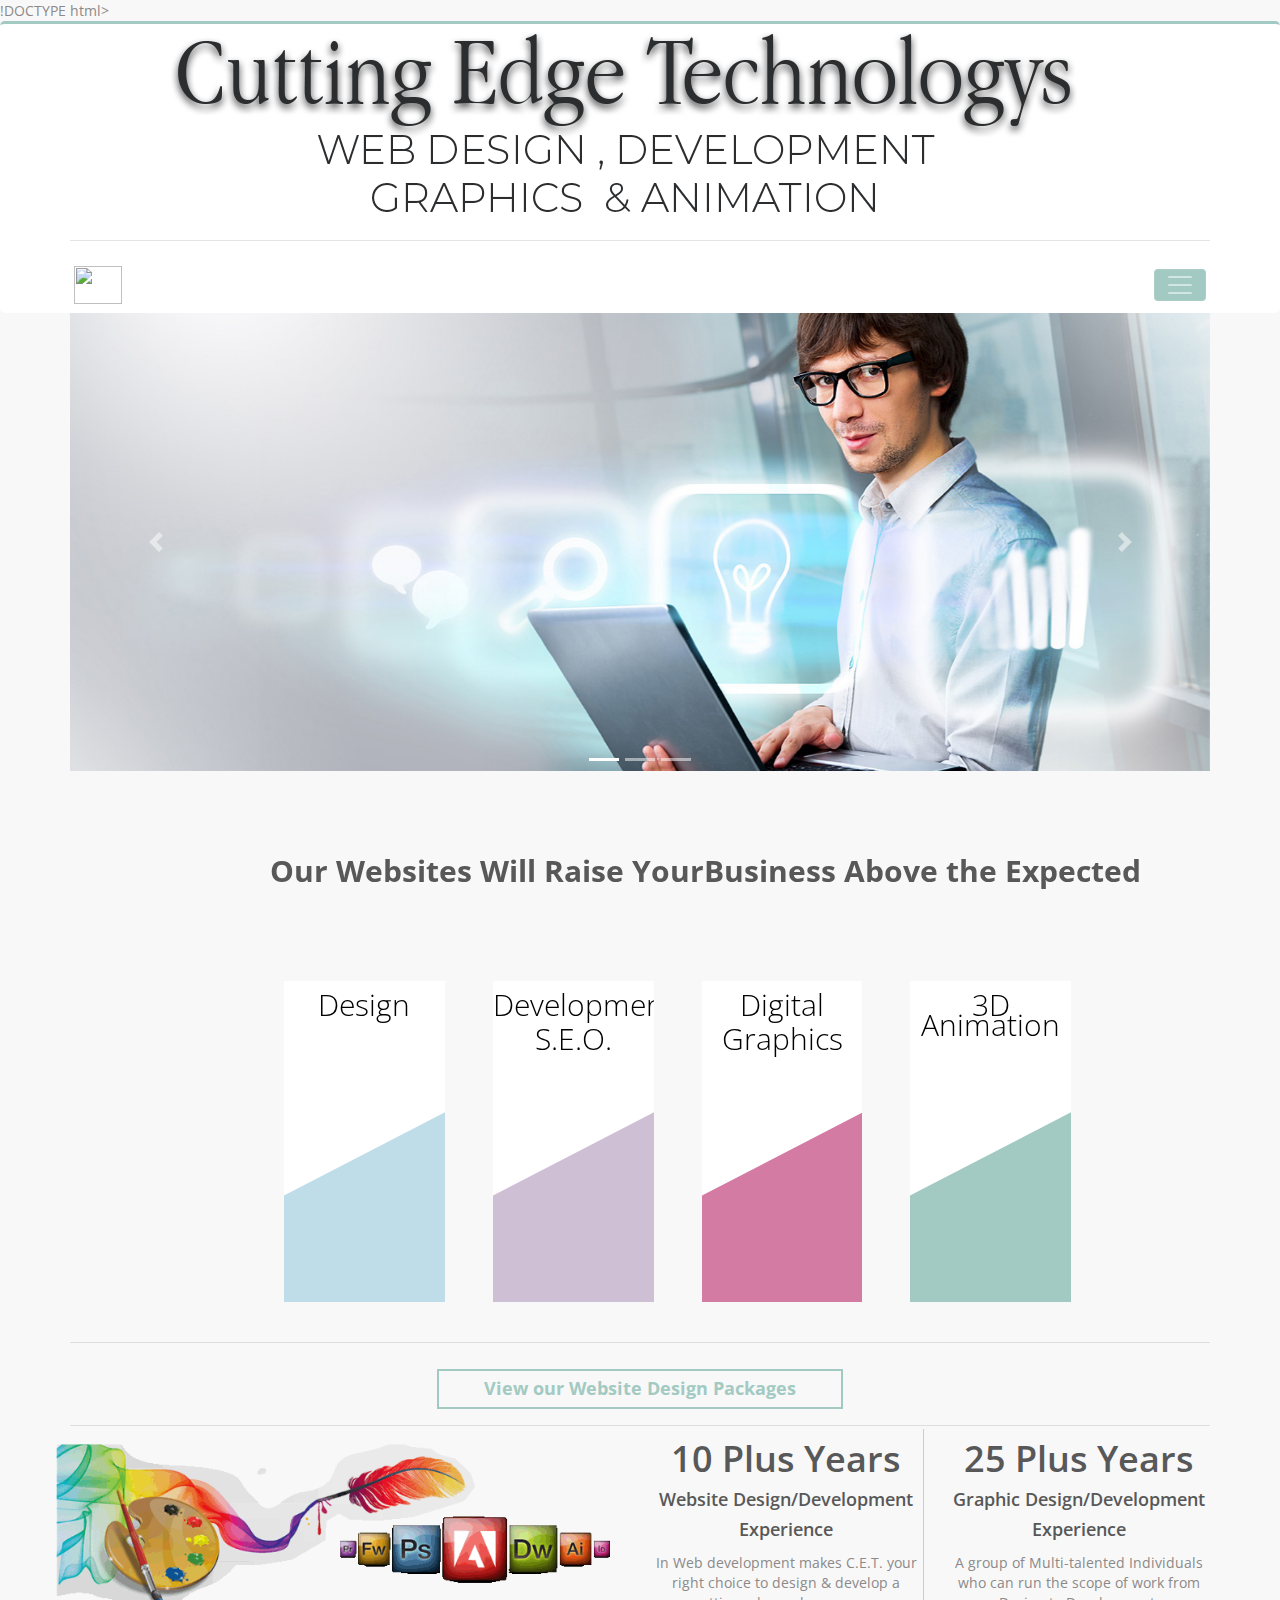
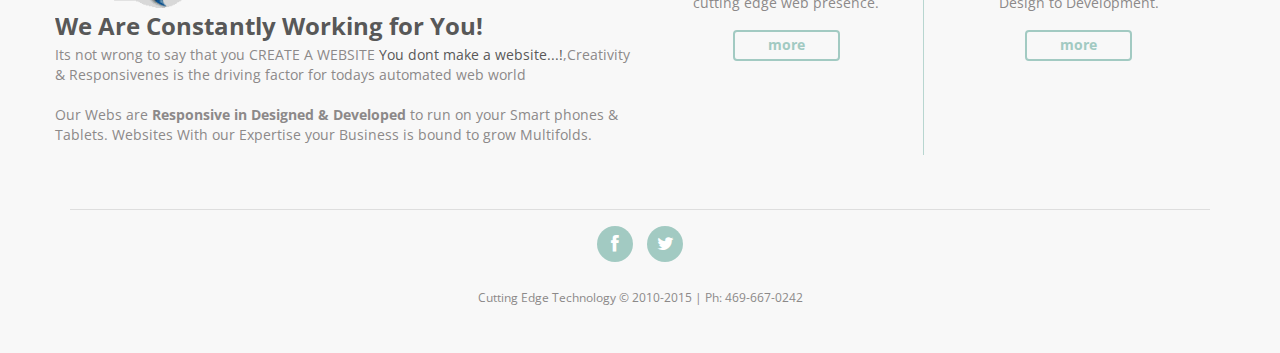
==== commit 16784d60: "hasnain" ====
--- a/index.html
+++ b/index.html
@@ -1,4 +1,4 @@
-<!DOCTYPE html>
+!DOCTYPE html>
 <html lang="en">
 
 <head>
@@ -42,7 +42,7 @@
             $().UItoTop({
                 easingType: 'easeOutQuart'
             });
-        });
+        })
     </script>
     <!--[if lt IE 8]>
 		<div style=' clear: both; text-align:center; position: relative;'>
@@ -61,175 +61,228 @@
 </head>
 
 <body class="page1">
+
     <!--==============================header=================================-->
-    <header class="jumbotron bg-white p-0 pt-5 m-0">
+    <header class="jumbotron bg-white p-0 m-0">
+        <!-- <div class="menu_block"> -->
+
+        <!-- <nav id="bt-menu" class="bt-menu row">
+                        <a href="#" class="bt-menu-trigger"><span>Menu</span></a>
+                        <ul class="mt-5">
+                            <li class="current bt-icon ml-4 mr-2 ml-md-3 mr-md-4 mr-xl-5"><a href="index.html">Home</a></li>
+                            <li class="bt-icon mr-2 mr-md-4 mr-xl-5"><a href="index-1.html">About</a></li>
+                            <li class="bt-icon mr-5 mr-md-5"><a href="index-2.html">Services</a></li>
+                            <li class="bt-icon ml-3 mr-2"><a href="index-3.html">Projects</a></li>
+                            <li class="bt-icon mr-2 mr-md-4 mr-xl-5"><a href="index-4.html">Graphics</a></li>
+                            <li class="bt-icon mr-4 mr-md-4 mr-xl-5"><a href="index-5.html">Contacts</a></li>
+                            <li class="bt-icon mr-4 mr-md-4 mr-xl-5"><a href="index-6.html">Packages</a></li>
+                        </ul>
+                    </nav> -->
+        <div class="clear"></div>
+        </div>
         <div class="container p-0">
             <div class="row row-header">
                 <div class="col-12 col-md-12">
-                    <a class="offset-xl-1" href="index.html"><img src="images/logo.png" alt="Cutting Edge Tecnology"></a>
-                    <div class="menu_block col">
-                        <nav id="bt-menu" class="bt-menu row">
-                            <a href="#" class="bt-menu-trigger"><span>Menu</span></a>
-                            <ul>
-                                <li class="current bt-icon mr-1"><a href="index.html">Home</a></li>
-                                <li class="bt-icon mr-1"><a href="index-1.html">About</a></li>
-                                <li class="bt-icon mr-5"><a href="index-2.html">Services</a></li>
-                                <li class="bt-icon mr-1 pl-5"><a href="index-3.html">Projects</a></li>
-                                <li class="bt-icon mr-1"><a href="index-4.html">Graphics</a></li>
-                                <li class="bt-icon mr-1"><a href="index-5.html">Contacts</a></li>
-                            </ul>
-                        </nav>
-                        <div class="clear"></div>
-                    </div>
+                    <a class="offset-xl-1" href="index.html"><img src="images/logo1.png" alt="Cutting Edge Tecnology"></a>
                     <div class="clear"></div>
-                </div>
-
+                    <hr>
+                    <nav class="navbar navbar-dark navbar-expand-xxl p-1 ">
+                        <div class="container p-0">
+                            <a class="navbar-brand" href="index.html"><img src="images/untitled-2.png" height="38" width="48" alt="Logo"></a>
+                            <button class="navbar-toggler" type="button" data-toggle="collapse" data-target="#Navbar">
+                                    <span class="navbar-toggler-icon"></span>
+                                </button>
+                            <div class="collapse navbar-collapse" id="Navbar">
+                                <ul class="navbar-nav">
+                                    <li class="nav-item active"><a class="nav-link" href="index.html"> Home</a></li>
+                                    <li class="nav-item"><a class="nav-link" href="index-1.html"> About</a></li>
+                                    <li class="nav-item"><a class="nav-link" href="index-2.html"> Services</a></li>
+                                    <li class="nav-item"><a class="nav-link" href="index-3.html"> Projects</a></li>
+                                    <li class="nav-item"><a class="nav-link" href="index-4.html"> Graphics</a></li>
+                                    <li class="nav-item"><a class="nav-link" href="index-5.html"> Contacts</a></li>
+                                    <li class="nav-item dropdown"><a class="nav-link dropdown-toggle" data-toggle="dropdown">Plans</a>
+                                        <div class="dropdown-menu">
+                                            <a class="dropdown-item" href="index-6.html">Standard Website</a>
+                                            <a class="dropdown-item" href="index-1a.html">Ecommerce Website</a>
+                                            <a class="dropdown-item" href="index-1b.html">Package Website</a>
+                                        </div>
+                                    </li>
+                                </ul>
+                                </span>
+                            </div>
+                        </div>
+                    </nav>
+                </div>
             </div>
         </div>
 
 
     </header>
-    <div class="slider_wrapper col-12">
-        <div id="camera_wrap" class="row">
-            <div data-src="images/slide.jpg"></div>
-            <div data-src="images/slide1.jpg"></div>
-            <div data-src="images/slide2.jpg"></div>
-        </div>
-    </div>
-    <div class="col-12">
-        <div class="slogan">
-            Our Websites Will Raise Your Business Above the Expected <br>
-        </div>
-    </div>
-    <section class="grid row offset-1 offset-xl-2" id="grid">
-        <a class="col-10 col-md-4 col-lg-3 col-xl-2 m-lg-4 m-5 p-0" href="index-1.html" data-path-hover="180,70.57627 -180,0 L 0,0 180,0 z">
-            <figure>
-                <svg viewBox="0 0 180 320" preserveAspectRatio="none"><path d="M 180,160 0,262 0,0 180,0 z"/></svg>
-                <figcaption>
-                    <div class="title">Design</div>
-                </figcaption>
-            </figure>
-
-        </a>
-        <a class="col-10 col-md-4 col-lg-3 col-xl-2 m-lg-4 m-5 p-0" href="index-1.html" data-path-hover="180,70.57627 -180,0 L 0,0 180,0 z">
-            <figure>
-                <svg viewBox="0 0 180 320" preserveAspectRatio="none"><path d="M 180,160 0,262 0,0 180,0 z"/></svg>
-                <figcaption>
-                    <div class="title">Development</div>
-                    <div class="title">S.E.O.</div>
-                </figcaption>
-            </figure>
-        </a>
-        <a class="col-10 col-md-4 col-lg-3 col-xl-2 m-lg-4 m-5 p-0" href="index-2.html" data-path-hover="180,70.57627 -180,0 L 0,0 180,0 z">
-            <figure>
-                <svg viewBox="0 0 180 320" preserveAspectRatio="none"><path d="M 180,160 0,262 0,0 180,0 z"/></svg>
-                <figcaption>
-                    <div class="title"> Digital</div>
-                    <div class="title"> Graphics</div>
-                </figcaption>
-            </figure>
-
-        </a>
-        <a class="col-10 col-md-4 col-lg-3 col-xl-2 m-lg-4 m-5 p-0" href="index-2.html" data-path-hover="180,70.57627 -180,0 L 0,0 180,0 z">
-            <figure>
-                <svg viewBox="0 0 180 320" preserveAspectRatio="none"><path d="M 180,160 0,262 0,0 180,0 z"/></svg>
-                <figcaption>
-                    <div class="title">3D Animation</div>
-                </figcaption>
-            </figure>
-
-        </a>
-    </section>
-    <hr>
-    <div class="row">
-        <div class="col-12" align="center">
-            <a href="index-1.html#here" class="btn1">View our Website Design Packages</a>
-        </div>
-    </div>
-    <hr>
-    <!--==============================Content=================================-->
-    <div class="content pb-5">
-        <div class="ic">Get in Touch with Cutting Edge Technologies for a Website...</div>
-        <div class="container_12 row">
-            <div class="col-10 col-md-10 col-lg-6 m-5 m-md-4 m-lg-0 p-lg-0">
-                <img src="images/bsc_P.gif" alt="">
-                <div class="extra_wrapper">
-                    <div class="title1">We Are Constantly Working for You!</div>
-                    <p>Its not wrong to say that you CREATE A WEBSITE <span class="col3"><a href="" rel="dofollow">You dont make a website...!</a></span>,Creativity & Responsivenes is the driving factor for todays automated web world </p>
-                </div>
-                <span class="extra_wrapper">Our Webs are <strong>Responsive in Designed & Developed</strong> to run on your Smart phones & Tablets. <span class="col3"><a href="" rel="nofollow"></a></span> Websites </span>With our Expertise your Business
-                is bound to grow Multifolds. </div>
-            <div class="col-10 col-md-5 col-lg-3 m-5 m-md-4 m-lg-0 p-lg-0">
-                <div class="block1">
-                    <div class="title">10 Plus Years <span>Website  Design/Development Experience</span></div>
-                    In Web development makes C.E.T. your right choice to design & develop a cutting edge web presence.
-                    <br>
-                    <a href="index-3.html" class="btn bt1">more</a>
-                </div>
-            </div>
-            <div class="ver col-10 col-md-5 col-lg-3 m-5 m-md-4 m-lg-0 p-lg-0">
-                <div class="block1">
-                    <div class="title">25 Plus Years <span>Graphic Design/Development Experience</span></div>
-                    A group of Multi-talented Individuals who can run the scope of work from Design to Development.
-                    <br>
-                    <a href="index-4.html" class="btn bt1">more</a>
-                </div>
-            </div>
-        </div>
-    </div>
-    <!--==============================footer=================================-->
-    <footer class="pt-0">
+    <div class="container p-0">
+        <div class="row row-content">
+            <div class="col">
+                <div id="mycarousel" class="carousel slide" data-ride="carousel">
+                    <div class="carousel-inner" role="listbox">
+                        <div class="carousel-item active">
+                            <img src="images/slide.jpg" class="d-block img-fluid">
+                        </div>
+                        <div class="carousel-item">
+                            <img src="images/slide1.jpg" alt="buffet" class="d-block img-fluid">
+                        </div>
+                        <div class="carousel-item">
+                            <img src="images/slide2.jpg" alt="alberto" class="d-block img-fluid">
+                        </div>
+                    </div>
+                    <ul class="carousel-indicators">
+                        <li data-target="#mycarousel" data-slide-to="0" class="active"></li>
+                        <li data-target="#mycarousel" data-slide-to="1"></li>
+                        <li data-target="#mycarousel" data-slide-to="2"></li>
+                    </ul>
+                    <a class="carousel-control-prev" data-target="#mycarousel" data-slide="prev" role="button">
+                        <span class="carousel-control-prev-icon"></span>
+                    </a>
+                    <a class="carousel-control-next" data-target="#mycarousel" data-slide="next" role="button">
+                        <span class="carousel-control-next-icon"></span>
+                    </a>
+                </div>
+            </div>
+        </div>
+        <div class="col-12">
+            <div class="slogan row offset-1 offset-lg-2">
+                <p class="d-inline-flex">Our Websites Will Raise Your </p>
+                <p> Business Above the Expected </p><br>
+            </div>
+        </div>
+        <section class="grid row offset-xl-2" id="grid">
+            <a class="col-10 col-md-4 col-lg-3 col-xl-2 m-lg-4 m-5 p-0" href="index-1.html" data-path-hover="180,70.57627 -180,0 L 0,0 180,0 z">
+                <figure>
+                    <svg viewBox="0 0 180 320" preserveAspectRatio="none"><path d="M 180,160 0,262 0,0 180,0 z"/></svg>
+                    <figcaption>
+                        <div class="title">Design</div>
+                    </figcaption>
+                </figure>
+
+            </a>
+            <a class="col-10 col-md-4 col-lg-3 col-xl-2 m-lg-4 m-5 p-0" href="index-1.html" data-path-hover="180,70.57627 -180,0 L 0,0 180,0 z">
+                <figure>
+                    <svg viewBox="0 0 180 320" preserveAspectRatio="none"><path d="M 180,160 0,262 0,0 180,0 z"/></svg>
+                    <figcaption>
+                        <div class="title">Development</div>
+                        <div class="title">S.E.O.</div>
+                    </figcaption>
+                </figure>
+            </a>
+            <a class="col-10 col-md-4 col-lg-3 col-xl-2 m-lg-4 m-5 p-0" href="index-2.html" data-path-hover="180,70.57627 -180,0 L 0,0 180,0 z">
+                <figure>
+                    <svg viewBox="0 0 180 320" preserveAspectRatio="none"><path d="M 180,160 0,262 0,0 180,0 z"/></svg>
+                    <figcaption>
+                        <div class="title"> Digital</div>
+                        <div class="title"> Graphics</div>
+                    </figcaption>
+                </figure>
+
+            </a>
+            <a class="col-10 col-md-4 col-lg-3 col-xl-2 m-lg-4 m-5 p-0" href="index-2.html" data-path-hover="180,70.57627 -180,0 L 0,0 180,0 z">
+                <figure>
+                    <svg viewBox="0 0 180 320" preserveAspectRatio="none"><path d="M 180,160 0,262 0,0 180,0 z"/></svg>
+                    <figcaption>
+                        <div class="title">3D Animation</div>
+                    </figcaption>
+                </figure>
+
+            </a>
+        </section>
         <hr>
-        <div class="container_12">
-            <div class="grid_12">
-                <div class="socials">
-                    <a href="https://www.facebook.com/cutedgeweb" class="fa fa-facebook"></a>
-                    <a href="#" class="fa fa-twitter"></a>
-                </div>
-                <div class="clear"></div>
-                <div class="copy">
-                    Cutting Edge Technology &copy; 2010-2015 | Ph: 469-667-0242
-                </div>
-            </div>
-        </div>
-    </footer>
-    <script>
-        $(document).ready(function() {
-            $(".bt-menu-trigger").toggle(
-                function() {
-                    $('.bt-menu').addClass('bt-menu-open');
-                },
-                function() {
-                    $('.bt-menu').removeClass('bt-menu-open');
+        <div class="row">
+            <div class="col-12" align="center">
+                <a href="index-1.html#here" class="btn1">View our Website Design Packages</a>
+            </div>
+        </div>
+        <hr>
+        <!--==============================Content=================================-->
+        <div class="container p-0 pb-5">
+
+            <!-- <div class="ic">Get in Touch with Cutting Edge Technologies for a Website...</div> -->
+            <div class="row">
+                <div class="col-10 col-md-10 col-lg-6 m-5 m-md-4 m-lg-0 p-lg-0">
+                    <img src="images/bsc_P.gif" alt="">
+                    <div class="extra_wrapper">
+                        <div class="title1">We Are Constantly Working for You!</div>
+                        <p>Its not wrong to say that you CREATE A WEBSITE <span class="col3"><a href="" rel="dofollow">You dont make a website...!</a></span>,Creativity & Responsivenes is the driving factor for todays automated web world </p>
+                    </div>
+                    <span class="extra_wrapper">Our Webs are <strong>Responsive in Designed & Developed</strong> to run on your Smart phones & Tablets. <span class="col3"><a href="" rel="nofollow"></a></span> Websites </span>With our Expertise your Business
+                    is bound to grow Multifolds. </div>
+                <div class="col-10 col-md-5 col-lg-3 m-5 m-md-4 m-lg-0 p-lg-0">
+                    <div class="block1">
+                        <div class="title">10 Plus Years <span>Website  Design/Development Experience</span></div>
+                        In Web development makes C.E.T. your right choice to design & develop a cutting edge web presence.
+                        <br>
+                        <a href="index-3.html" class="btn bt1">more</a>
+                    </div>
+                </div>
+                <div class="ver col-10 col-md-5 col-lg-3 m-5 m-md-4 m-lg-0 p-lg-0">
+                    <div class="block1">
+                        <div class="title">25 Plus Years <span>Graphic Design/Development Experience</span></div>
+                        A group of Multi-talented Individuals who can run the scope of work from Design to Development.
+                        <br>
+                        <a href="index-4.html" class="btn bt1">more</a>
+                    </div>
+                </div>
+            </div>
+        </div>
+        <!--==============================footer=================================-->
+        <footer class="conatiner p-0 pb-5">
+            <hr>
+            <div class="row">
+                <div class="col-12">
+                    <div class="socials">
+                        <a href="https://www.facebook.com/cutedgeweb" class="fa fa-facebook"></a>
+                        <a href="#" class="fa fa-twitter"></a>
+                    </div>
+                    <div class="clear"></div>
+                    <div class="copy">
+                        Cutting Edge Technology &copy; 2010-2015 | Ph: 469-667-0242
+                    </div>
+                </div>
+            </div>
+        </footer>
+        <script>
+            $(document).ready(function() {
+                $(".bt-menu-trigger").toggle(
+                    function() {
+                        $('.bt-menu').addClass('bt-menu-open');
+                    },
+                    function() {
+                        $('.bt-menu').removeClass('bt-menu-open');
+                    }
+                );
+            });
+            (function() {
+                function init() {
+                    var speed = 250,
+                        easing = mina.easeinout;
+                    [].slice.call(document.querySelectorAll('#grid > a')).forEach(function(el) {
+                        var s = Snap(el.querySelector('svg')),
+                            path = s.select('path'),
+                            pathConfig = {
+                                from: path.attr('d'),
+                                to: el.getAttribute('data-path-hover')
+                            };
+                        el.addEventListener('mouseenter', function() {
+                            path.animate({
+                                'path': pathConfig.to
+                            }, speed, easing);
+                        });
+                        el.addEventListener('mouseleave', function() {
+                            path.animate({
+                                'path': pathConfig.from
+                            }, speed, easing);
+                        });
+                    });
                 }
-            );
-        });
-        (function() {
-            function init() {
-                var speed = 250,
-                    easing = mina.easeinout;
-                [].slice.call(document.querySelectorAll('#grid > a')).forEach(function(el) {
-                    var s = Snap(el.querySelector('svg')),
-                        path = s.select('path'),
-                        pathConfig = {
-                            from: path.attr('d'),
-                            to: el.getAttribute('data-path-hover')
-                        };
-                    el.addEventListener('mouseenter', function() {
-                        path.animate({
-                            'path': pathConfig.to
-                        }, speed, easing);
-                    });
-                    el.addEventListener('mouseleave', function() {
-                        path.animate({
-                            'path': pathConfig.from
-                        }, speed, easing);
-                    });
-                });
-            }
-            init();
-        })();
-    </script>
+                init();
+            })();
+        </script>
 
 </body>
 
--- a/css/style.css
+++ b/css/style.css
@@ -1,4 +1,3 @@
-/**/
 
 @import url(//fonts.googleapis.com/css?family=Open+Sans:400);
 @import url(//fonts.googleapis.com/css?family=Open+Sans:300);
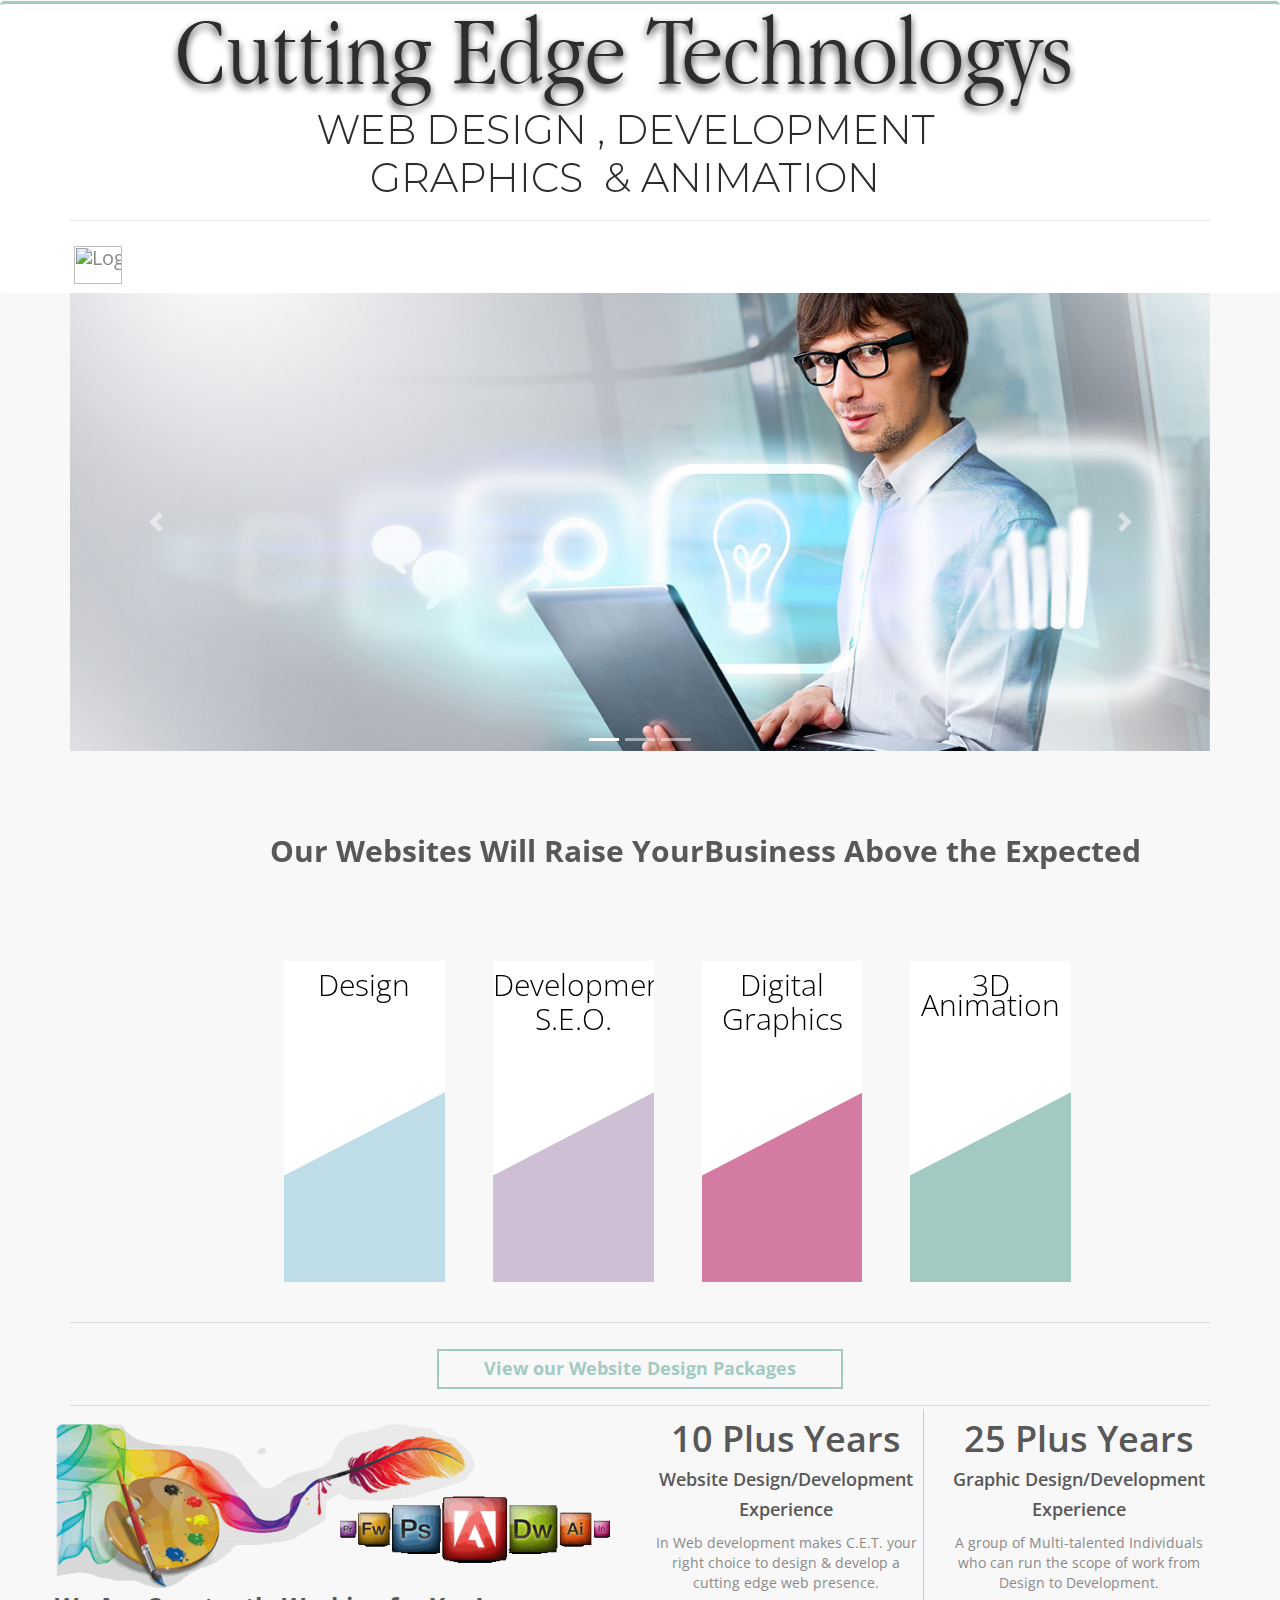
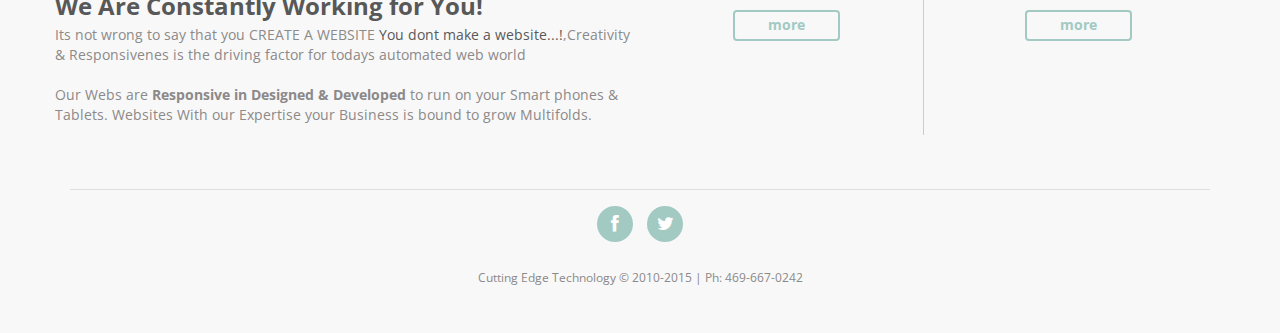
==== commit d8ead3f4: "H-commit" ====
--- a/index.html
+++ b/index.html
@@ -1,4 +1,4 @@
-!DOCTYPE html>
+<DOCTYPE html>
 <html lang="en">
 
 <head>
@@ -42,7 +42,7 @@
             $().UItoTop({
                 easingType: 'easeOutQuart'
             });
-        })
+        });
     </script>
     <!--[if lt IE 8]>
 		<div style=' clear: both; text-align:center; position: relative;'>
@@ -86,11 +86,11 @@
                     <a class="offset-xl-1" href="index.html"><img src="images/logo1.png" alt="Cutting Edge Tecnology"></a>
                     <div class="clear"></div>
                     <hr>
-                    <nav class="navbar navbar-dark navbar-expand-xxl p-1 ">
+                    <nav class="navbar  navbar-expand-xxl p-1 ">
                         <div class="container p-0">
                             <a class="navbar-brand" href="index.html"><img src="images/untitled-2.png" height="38" width="48" alt="Logo"></a>
-                            <button class="navbar-toggler" type="button" data-toggle="collapse" data-target="#Navbar">
-                                    <span class="navbar-toggler-icon"></span>
+                            <button class="navbar-toggler navbar-dark" type="button" data-toggle="collapse" data-target="#Navbar">
+                                    <span class="navbar-toggler-icon "></span>
                                 </button>
                             <div class="collapse navbar-collapse" id="Navbar">
                                 <ul class="navbar-nav">
@@ -100,7 +100,7 @@
                                     <li class="nav-item"><a class="nav-link" href="index-3.html"> Projects</a></li>
                                     <li class="nav-item"><a class="nav-link" href="index-4.html"> Graphics</a></li>
                                     <li class="nav-item"><a class="nav-link" href="index-5.html"> Contacts</a></li>
-                                    <li class="nav-item dropdown"><a class="nav-link dropdown-toggle" data-toggle="dropdown">Plans</a>
+                                    <li class="nav-item dropdown"><a class="nav-link navv-wh dropdown-toggle" data-toggle="dropdown">Plans</a>
                                         <div class="dropdown-menu">
                                             <a class="dropdown-item" href="index-6.html">Standard Website</a>
                                             <a class="dropdown-item" href="index-1a.html">Ecommerce Website</a>
@@ -255,6 +255,15 @@
                     function() {
                         $('.bt-menu').removeClass('bt-menu-open');
                     }
+                );
+            });
+            $(document).ready(function() {
+                $('.dropdown-menu').hover(function(){
+                    $('.navv-wh').addClass("text-white");
+                },
+                function() {
+                    $('.navv-wh').removeClass("text-white");
+                }
                 );
             });
             (function() {
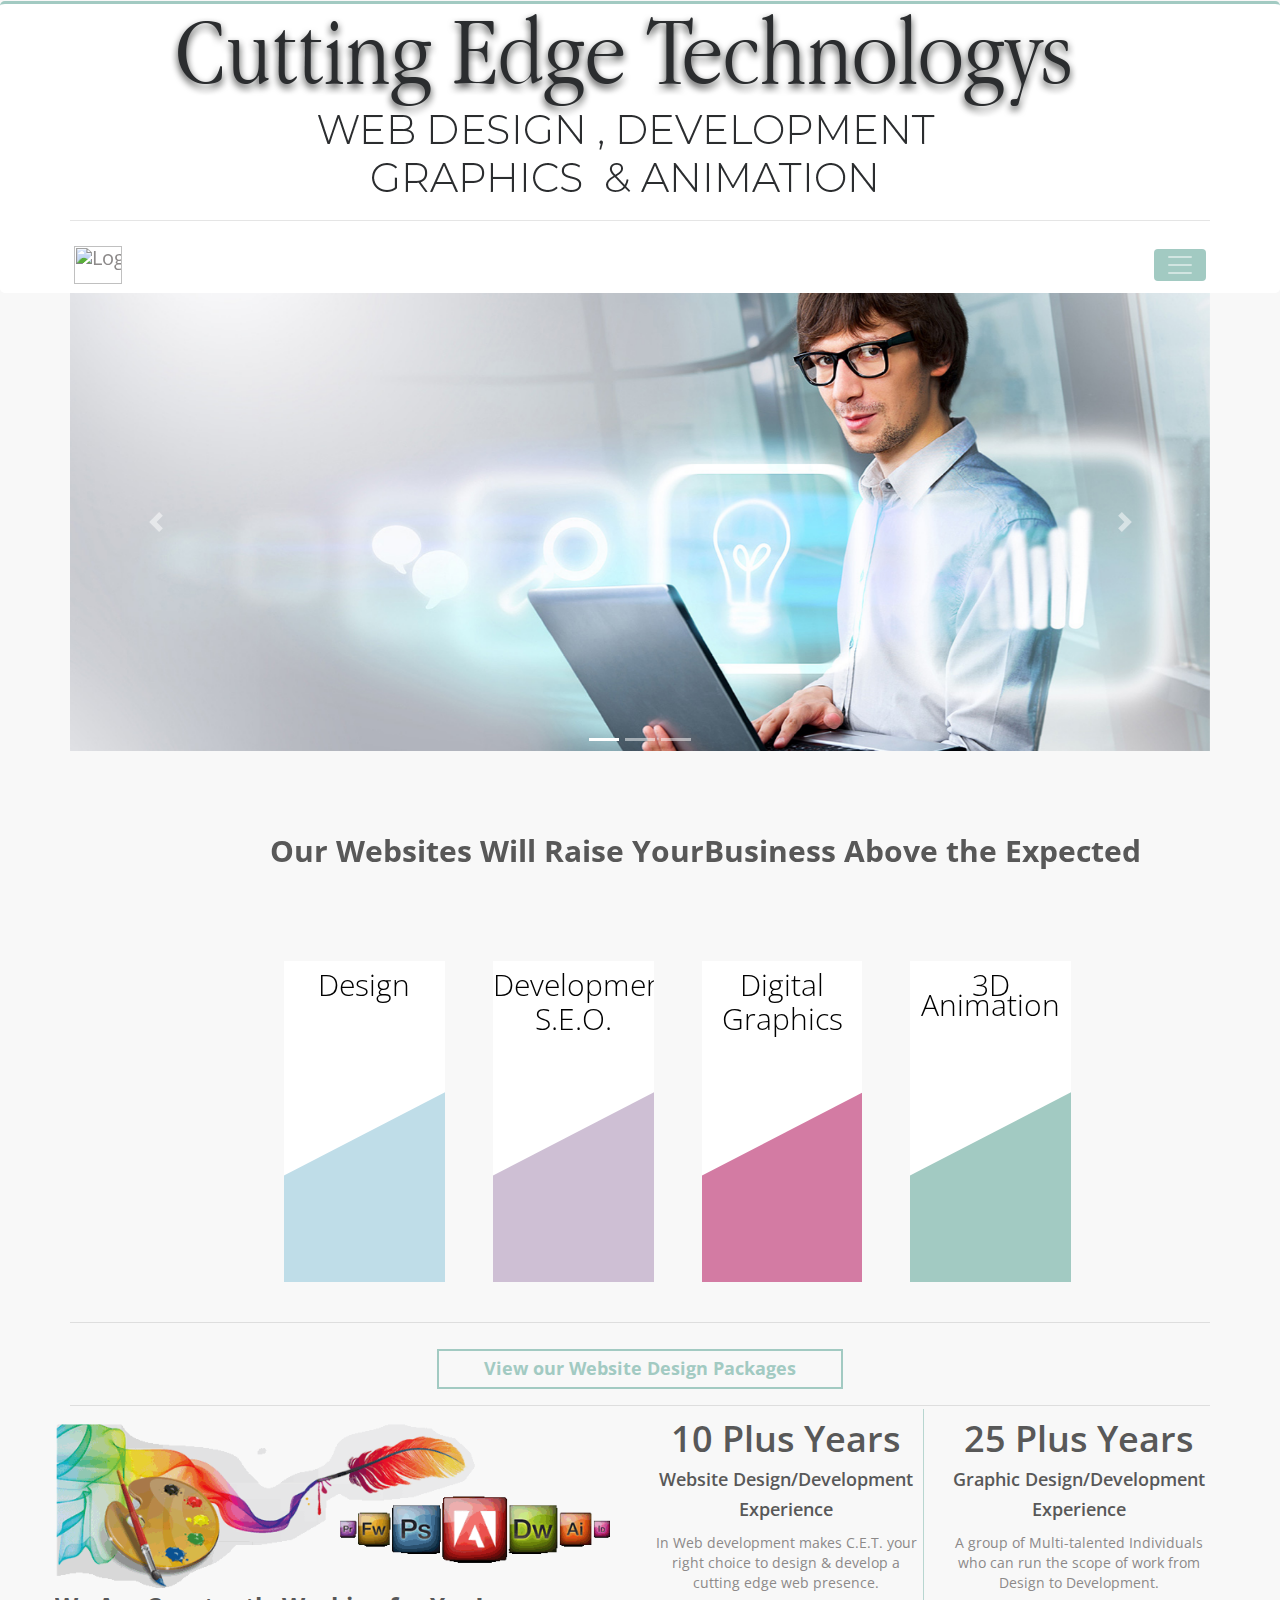
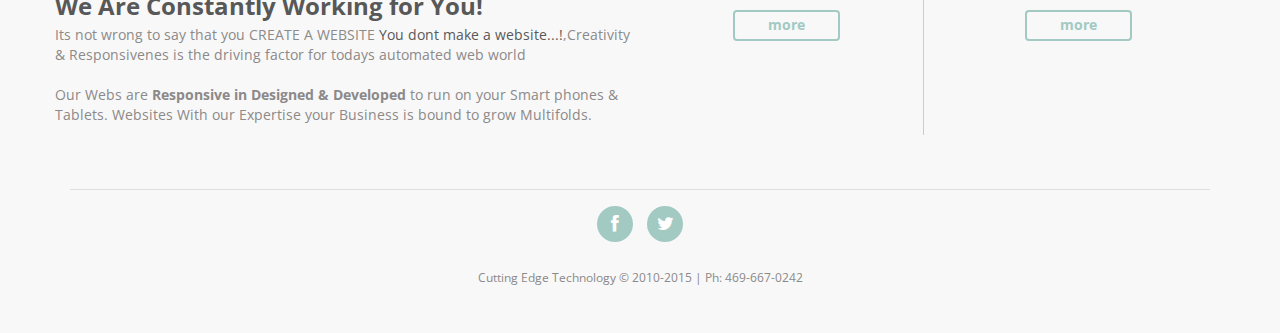
==== commit a54bea8c: "H-commit" ====
--- a/index.html
+++ b/index.html
@@ -233,7 +233,7 @@
         <!--==============================footer=================================-->
         <footer class="conatiner p-0 pb-5">
             <hr>
-            <div class="row">
+            <div class="row  mr-0 ml-0">
                 <div class="col-12">
                     <div class="socials">
                         <a href="https://www.facebook.com/cutedgeweb" class="fa fa-facebook"></a>
--- a/css/style.css
+++ b/css/style.css
@@ -1212,14 +1212,15 @@
 }
 
 .nav-item a {
-	color: #a2cac2 !important;
+    color: #a2cac2  ;
+    
 }
 
 .nav-item a:hover, .nav-item:hover {
 	color: white !important;
 }
 .navbar-toggler {
-    background-color: #a2cac2;
+    background-color: #a2cac2 !important;
     padding: 0 10px;
 }
 
@@ -1231,7 +1232,7 @@
 }
 
 .nav-item:hover {
-    color: white;
+    color: white !important;
 	background-color: #a2cac2;
 }
 
@@ -1252,12 +1253,13 @@
 }
 
 .dropdown-menu .dropdown-item:hover  {
-    color: white;
+    color: white !important;
     padding: 10px;
     margin: 0;
     background-color: #a2cac2;
 }
 
+
 .dropdown-menu {
     left: -100px
 }
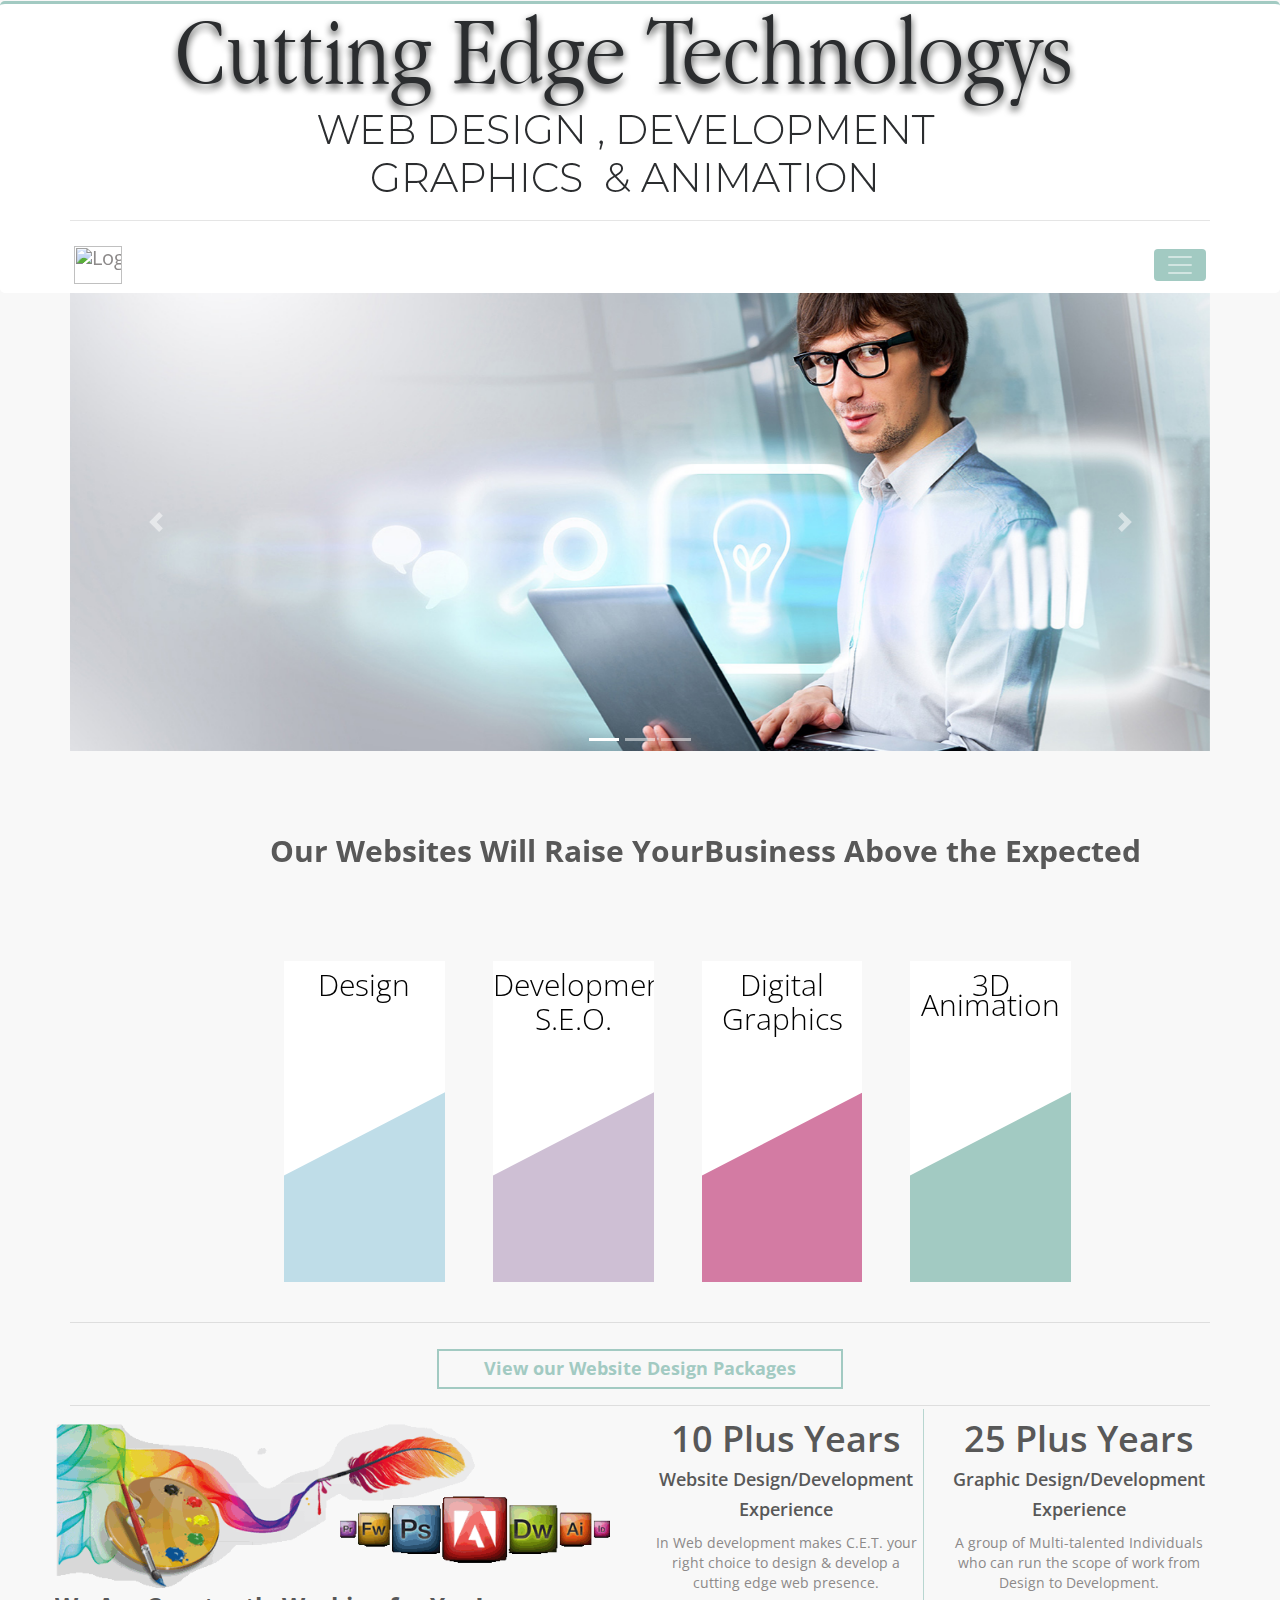
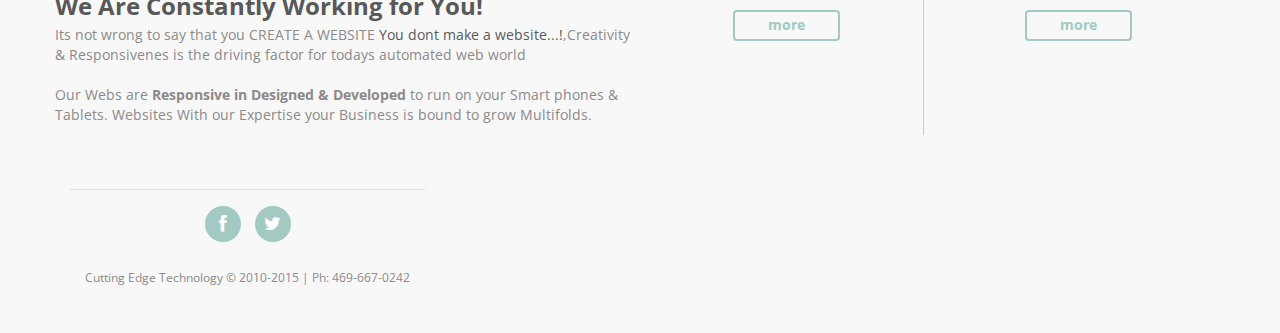
==== commit 9d2faef0: "'T_complt'" ====
--- a/index.html
+++ b/index.html
@@ -233,7 +233,7 @@
         <!--==============================footer=================================-->
         <footer class="conatiner p-0 pb-5">
             <hr>
-            <div class="row  mr-0 ml-0">
+            <div class="row mr-0 ml-0">
                 <div class="col-12">
                     <div class="socials">
                         <a href="https://www.facebook.com/cutedgeweb" class="fa fa-facebook"></a>
--- a/css/style.css
+++ b/css/style.css
@@ -694,6 +694,7 @@
     text-align: center;
     font-size: 12px;
     line-height: 14px;
+    float: left;
 }
 
 footer a:hover {}
@@ -1212,7 +1213,7 @@
 }
 
 .nav-item a {
-    color: #a2cac2  ;
+    color: #a2cac2 !important ;
     
 }
 
@@ -1237,7 +1238,7 @@
 }
 
 .nav-item:first-child {
-	/* border-left: 1px solid #a2cac2; */
+	border-left: 1px solid #a2cac2;
 	border-radius: 5px;
 }
 .nav-item {
@@ -1271,7 +1272,3 @@
 a {
     cursor: pointer;
 }
-
-.dropdown-menu:hover, .dropdown-item:hover, .nav-item:nth-child(7) {
-    color: white !important;
-}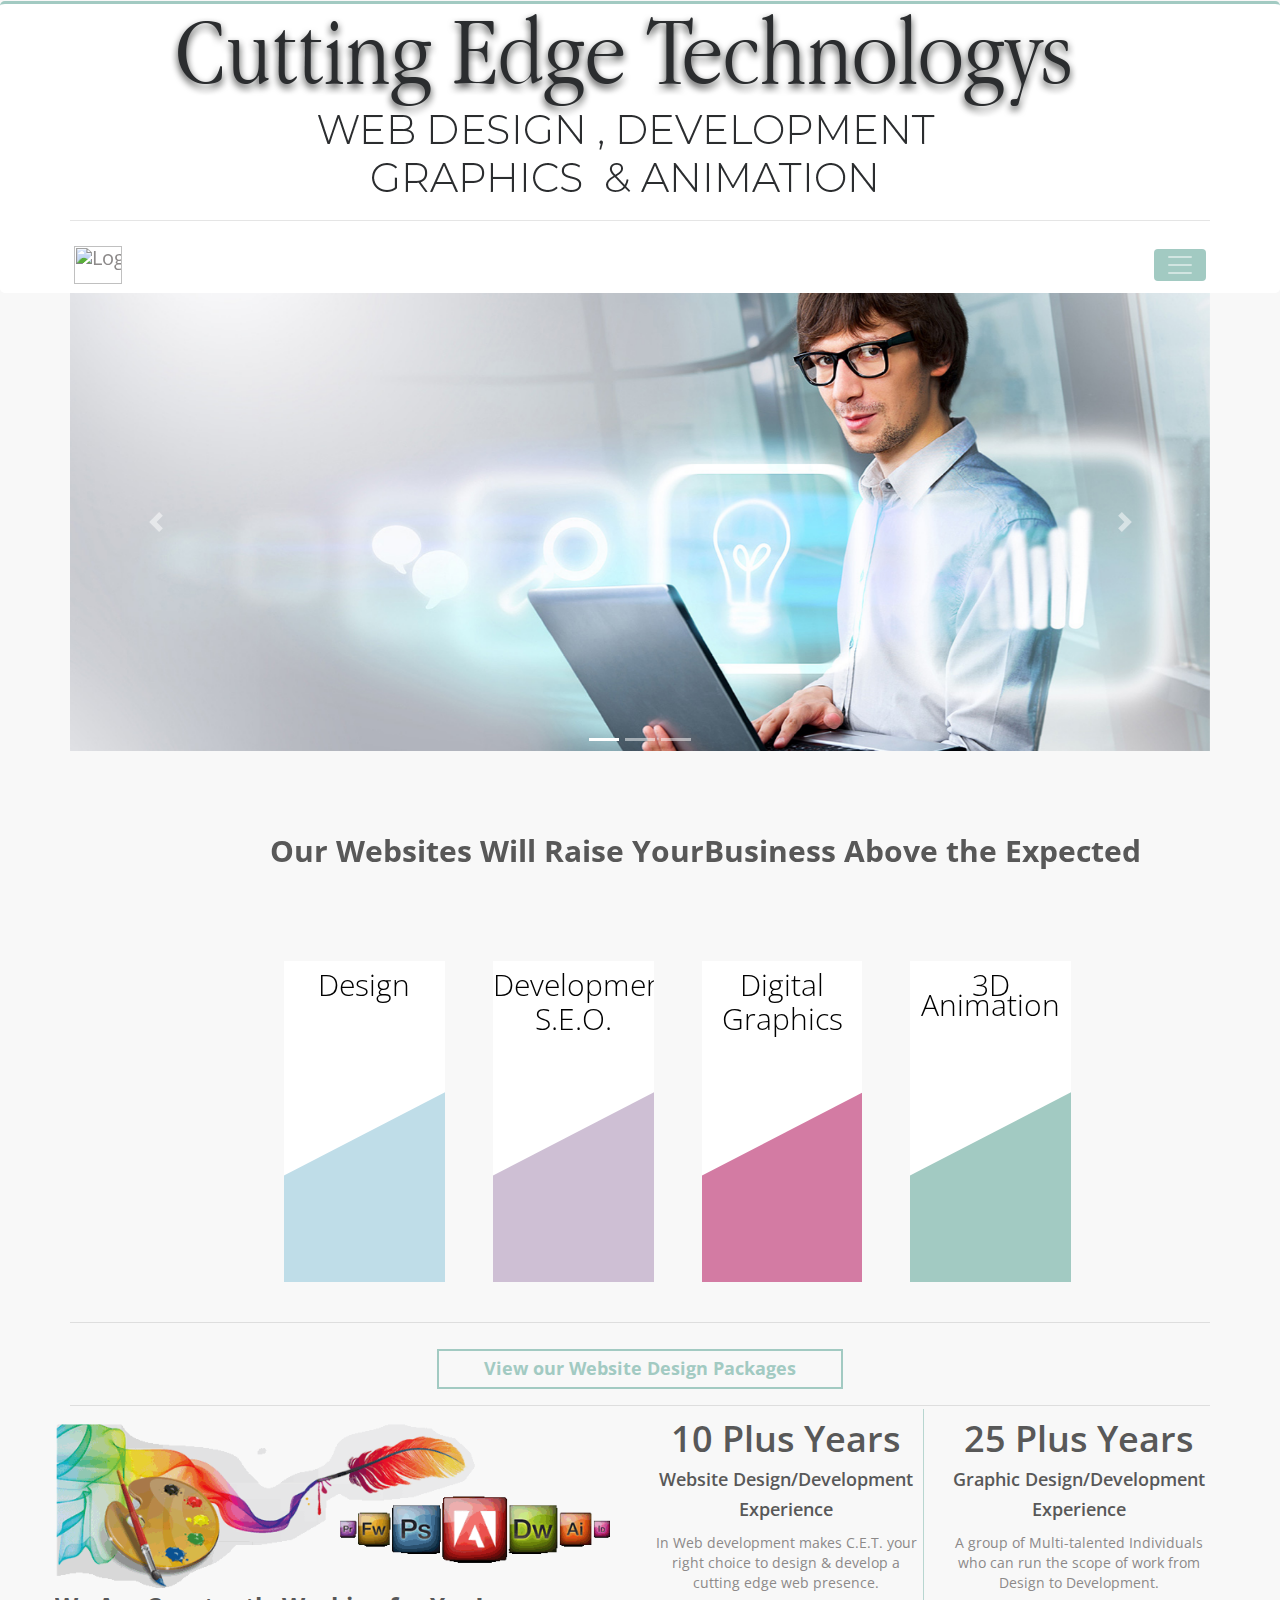
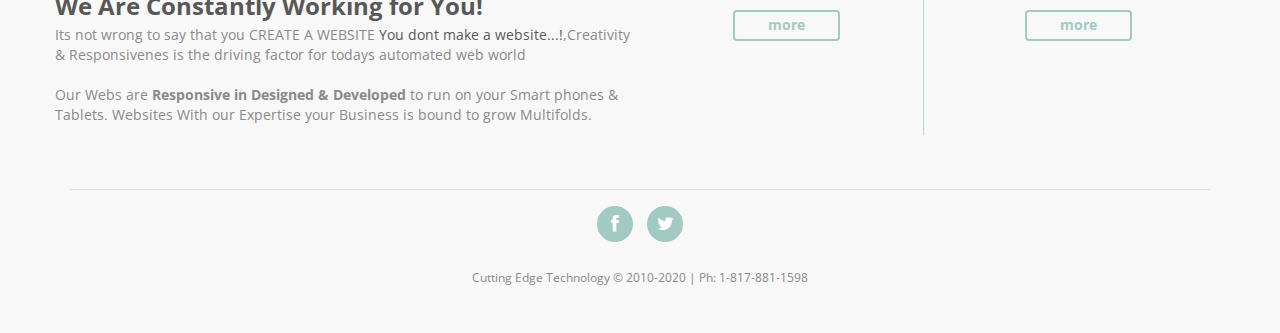
==== commit c860d247: "'T_complt'" ====
--- a/index.html
+++ b/index.html
@@ -231,7 +231,7 @@
             </div>
         </div>
         <!--==============================footer=================================-->
-        <footer class="conatiner p-0 pb-5">
+        <footer class="conatiner p-0 pb-5 d-float-right">
             <hr>
             <div class="row mr-0 ml-0">
                 <div class="col-12">
@@ -241,7 +241,7 @@
                     </div>
                     <div class="clear"></div>
                     <div class="copy">
-                        Cutting Edge Technology &copy; 2010-2015 | Ph: 469-667-0242
+                        Cutting Edge Technology &copy; 2010-2020 | Ph: 1-817-881-1598
                     </div>
                 </div>
             </div>
--- a/css/style.css
+++ b/css/style.css
@@ -694,6 +694,9 @@
     text-align: center;
     font-size: 12px;
     line-height: 14px;
+}
+
+#footer-2 {
     float: left;
 }
 
